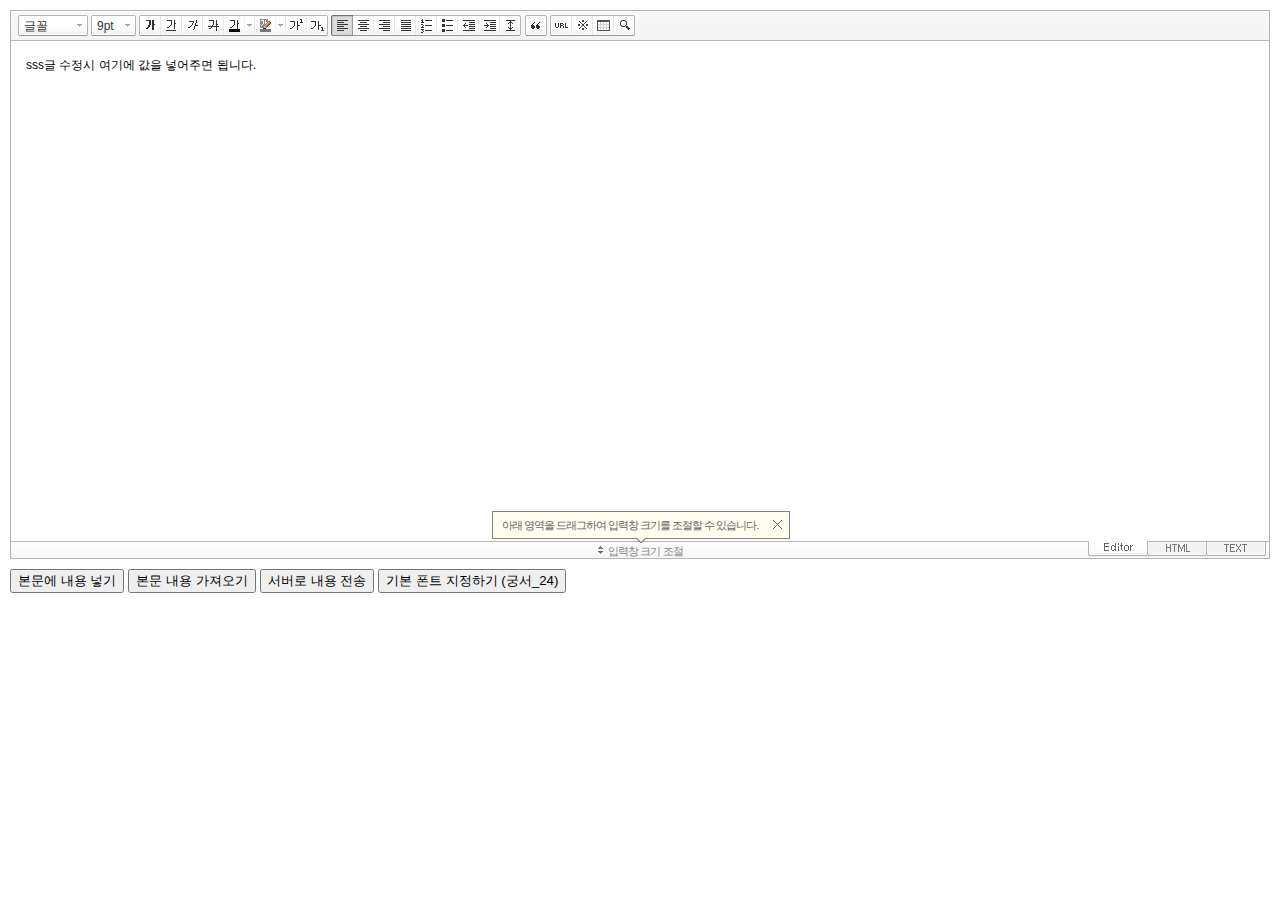
==== Server/editor/index.html @ a9f82050 "add smarteditor" ====
﻿<!DOCTYPE HTML PUBLIC "-//W3C//DTD HTML 4.01 Transitional//EN" "http://www.w3.org/TR/html4/loose.dtd">
<html lang="ko">
<head>
<meta http-equiv="Content-Type" content="text/html; charset=utf-8">
<meta http-equiv="Content-Script-Type" content="text/javascript">
<meta http-equiv="Content-Style-Type" content="text/css">
<title>네이버 :: Smart Editor 2 &#8482;</title>
<link href="css/ko_KR/smart_editor2.css" rel="stylesheet" type="text/css">
<style type="text/css">
	body { margin: 10px; }
</style>
<script type="text/javascript" src="./js/lib/jindo2.all.js" charset="utf-8"></script>
<script type="text/javascript" src="./js/lib/jindo_component.js" charset="utf-8"></script>
<script type="text/javascript" src="./js/service/SE2M_Configuration.js" charset="utf-8"></script>	<!-- 설정 파일 -->
<script type="text/javascript" src="./js/service/SE2BasicCreator.js" charset="utf-8"></script>
<script type="text/javascript" src="./js/smarteditor2.js" charset="utf-8"></script>

</head>
<body>

<!-- SE2 Markup Start -->	
<div id="smart_editor2">
	<div id="smart_editor2_content"><a href="#se2_iframe" class="blind">글쓰기영역으로 바로가기</a>
		<div class="se2_tool" id="se2_tool">
			
			<div class="se2_text_tool husky_seditor_text_tool">
			<ul class="se2_font_type">
				<li class="husky_seditor_ui_fontName"><button type="button" class="se2_font_family" title="글꼴"><span class="husky_se2m_current_fontName">글꼴</span></button>
					<!-- 글꼴 레이어 -->
					<div class="se2_layer husky_se_fontName_layer">
						<div class="se2_in_layer">
							<ul class="se2_l_font_fam">
							<li style="display:none"><button type="button"><span>@DisplayName@<span>(</span><em style="font-family:FontFamily;">@SampleText@</em><span>)</span></span></button></li>
							<li class="se2_division husky_seditor_font_separator"></li>
							<li><button type="button"><span>나눔고딕<span>(</span><em style="font-family:'나눔고딕',NanumGothic;">가나다라</em><span>)</span></span></button></li>
							<li><button type="button"><span>나눔명조<span>(</span><em style="font-family:'나눔명조',NanumMyeongjo;">가나다라</em><span>)</span></span></button></li>
							<li><button type="button"><span>나눔고딕코딩<span>(</span><em style="font-family:'나눔고딕코딩',NanumGothicCoding;">가나다라</em><span>)</span></span></button></li>
							<li><button type="button"><span>나눔바른고딕<span>(</span><em style="font-family:'나눔바른고딕',NanumBarunGothic,NanumBarunGothicOTF;">가나다라</em><span>)</span></span></button></li>
							<li><button type="button"><span>나눔바른펜<span>(</span><em style="font-family:'나눔바른펜',NanumBarunpen;">가나다라</em><span>)</span></span></button></li>
							</ul>
						</div>
					</div>
					<!-- //글꼴 레이어 -->
				</li>

				<li class="husky_seditor_ui_fontSize"><button type="button" class="se2_font_size" title="글자크기"><span class="husky_se2m_current_fontSize">크기</span></button>
					<!-- 폰트 사이즈 레이어 -->
					<div class="se2_layer husky_se_fontSize_layer">
						<div class="se2_in_layer">
							<ul class="se2_l_font_size">
							<li><button type="button"><span style="margin-top:4px; margin-bottom:3px; margin-left:5px; font-size:7pt;">가나다라마바사<span style=" font-size:7pt;">(7pt)</span></span></button></li>
							<li><button type="button"><span style="margin-bottom:2px; font-size:8pt;">가나다라마바사<span style="font-size:8pt;">(8pt)</span></span></button></li>
							<li><button type="button"><span style="margin-bottom:1px; font-size:9pt;">가나다라마바사<span style="font-size:9pt;">(9pt)</span></span></button></li>
							<li><button type="button"><span style="margin-bottom:1px; font-size:10pt;">가나다라마바사<span style="font-size:10pt;">(10pt)</span></span></button></li>
							<li><button type="button"><span style="margin-bottom:2px; font-size:11pt;">가나다라마바사<span style="font-size:11pt;">(11pt)</span></span></button></li>
							<li><button type="button"><span style="margin-bottom:1px; font-size:12pt;">가나다라마바사<span style="font-size:12pt;">(12pt)</span></span></button></li>
							<li><button type="button"><span style="margin-bottom:2px; font-size:14pt;">가나다라마바사<span style="margin-left:6px;font-size:14pt;">(14pt)</span></span></button></li>
							<li><button type="button"><span style="margin-bottom:1px; font-size:18pt;">가나다라마바사<span style="margin-left:8px;font-size:18pt;">(18pt)</span></span></button></li>
							<li><button type="button"><span style="margin-left:3px; font-size:24pt;">가나다라마<span style="margin-left:11px;font-size:24pt;">(24pt)</span></span></button></li>
							<li><button type="button"><span style="margin-top:-1px; margin-left:3px; font-size:36pt;">가나다<span style="font-size:36pt;">(36pt)</span></span></button></li>
							</ul>
						</div>
					</div>
					<!-- //폰트 사이즈 레이어 -->
				</li>
</ul><ul>
				<li class="husky_seditor_ui_bold first_child"><button type="button" title="굵게[Ctrl+B]" class="se2_bold"><span class="_buttonRound tool_bg">굵게[Ctrl+B]</span></button></li>

				<li class="husky_seditor_ui_underline"><button type="button" title="밑줄[Ctrl+U]" class="se2_underline"><span class="_buttonRound">밑줄[Ctrl+U]</span></button></li>

				<li class="husky_seditor_ui_italic"><button type="button" title="기울임꼴[Ctrl+I]" class="se2_italic"><span class="_buttonRound">기울임꼴[Ctrl+I]</span></button></li>

				<li class="husky_seditor_ui_lineThrough"><button type="button" title="취소선[Ctrl+D]" class="se2_tdel"><span class="_buttonRound">취소선[Ctrl+D]</span></button></li>

				<li class="se2_pair husky_seditor_ui_fontColor"><span class="selected_color husky_se2m_fontColor_lastUsed" style="background-color:#4477f9"></span><span class="husky_seditor_ui_fontColorA"><button type="button" title="글자색" class="se2_fcolor"><span>글자색</span></button></span><span class="husky_seditor_ui_fontColorB"><button type="button" title="더보기" class="se2_fcolor_more"><span class="_buttonRound">더보기</span></button></span>				
					<!-- 글자색 -->
					<div class="se2_layer husky_se2m_fontcolor_layer" style="display:none">
						<div class="se2_in_layer husky_se2m_fontcolor_paletteHolder">
							<div class="se2_palette husky_se2m_color_palette">
								<ul class="se2_pick_color">
								<li><button type="button" title="#ff0000" style="background:#ff0000"><span><span>#ff0000</span></span></button></li>
								<li><button type="button" title="#ff6c00" style="background:#ff6c00"><span><span>#ff6c00</span></span></button></li>
								<li><button type="button" title="#ffaa00" style="background:#ffaa00"><span><span>#ffaa00</span></span></button></li>
								<li><button type="button" title="#ffef00" style="background:#ffef00"><span><span>#ffef00</span></span></button></li>
								<li><button type="button" title="#a6cf00" style="background:#a6cf00"><span><span>#a6cf00</span></span></button></li>
								<li><button type="button" title="#009e25" style="background:#009e25"><span><span>#009e25</span></span></button></li>
								<li><button type="button" title="#00b0a2" style="background:#00b0a2"><span><span>#00b0a2</span></span></button></li>
								<li><button type="button" title="#0075c8" style="background:#0075c8"><span><span>#0075c8</span></span></button></li>
								<li><button type="button" title="#3a32c3" style="background:#3a32c3"><span><span>#3a32c3</span></span></button></li>
								<li><button type="button" title="#7820b9" style="background:#7820b9"><span><span>#7820b9</span></span></button></li>
								<li><button type="button" title="#ef007c" style="background:#ef007c"><span><span>#ef007c</span></span></button></li>
								<li><button type="button" title="#000000" style="background:#000000"><span><span>#000000</span></span></button></li>
								<li><button type="button" title="#252525" style="background:#252525"><span><span>#252525</span></span></button></li>
								<li><button type="button" title="#464646" style="background:#464646"><span><span>#464646</span></span></button></li>
								<li><button type="button" title="#636363" style="background:#636363"><span><span>#636363</span></span></button></li>
								<li><button type="button" title="#7d7d7d" style="background:#7d7d7d"><span><span>#7d7d7d</span></span></button></li>
								<li><button type="button" title="#9a9a9a" style="background:#9a9a9a"><span><span>#9a9a9a</span></span></button></li>
								<li><button type="button" title="#ffe8e8" style="background:#ffe8e8"><span><span>#9a9a9a</span></span></button></li>
								<li><button type="button" title="#f7e2d2" style="background:#f7e2d2"><span><span>#f7e2d2</span></span></button></li>
								<li><button type="button" title="#f5eddc" style="background:#f5eddc"><span><span>#f5eddc</span></span></button></li>
								<li><button type="button" title="#f5f4e0" style="background:#f5f4e0"><span><span>#f5f4e0</span></span></button></li>
								<li><button type="button" title="#edf2c2" style="background:#edf2c2"><span><span>#edf2c2</span></span></button></li>
								<li><button type="button" title="#def7e5" style="background:#def7e5"><span><span>#def7e5</span></span></button></li>
								<li><button type="button" title="#d9eeec" style="background:#d9eeec"><span><span>#d9eeec</span></span></button></li>
								<li><button type="button" title="#c9e0f0" style="background:#c9e0f0"><span><span>#c9e0f0</span></span></button></li>
								<li><button type="button" title="#d6d4eb" style="background:#d6d4eb"><span><span>#d6d4eb</span></span></button></li>
								<li><button type="button" title="#e7dbed" style="background:#e7dbed"><span><span>#e7dbed</span></span></button></li>
								<li><button type="button" title="#f1e2ea" style="background:#f1e2ea"><span><span>#f1e2ea</span></span></button></li>
								<li><button type="button" title="#acacac" style="background:#acacac"><span><span>#acacac</span></span></button></li>
								<li><button type="button" title="#c2c2c2" style="background:#c2c2c2"><span><span>#c2c2c2</span></span></button></li>
								<li><button type="button" title="#cccccc" style="background:#cccccc"><span><span>#cccccc</span></span></button></li>
								<li><button type="button" title="#e1e1e1" style="background:#e1e1e1"><span><span>#e1e1e1</span></span></button></li>
								<li><button type="button" title="#ebebeb" style="background:#ebebeb"><span><span>#ebebeb</span></span></button></li>
								<li><button type="button" title="#ffffff" style="background:#ffffff"><span><span>#ffffff</span></span></button></li>
								</ul>
								<ul class="se2_pick_color" style="width:156px;">
								<li><button type="button" title="#e97d81" style="background:#e97d81"><span><span>#e97d81</span></span></button></li>
								<li><button type="button" title="#e19b73" style="background:#e19b73"><span><span>#e19b73</span></span></button></li>
								<li><button type="button" title="#d1b274" style="background:#d1b274"><span><span>#d1b274</span></span></button></li>
								<li><button type="button" title="#cfcca2" style="background:#cfcca2"><span><span>#cfcca2</span></span></button></li>
								<li><button type="button" title="#cfcca2" style="background:#cfcca2"><span><span>#cfcca2</span></span></button></li>
								<li><button type="button" title="#61b977" style="background:#61b977"><span><span>#61b977</span></span></button></li>
								<li><button type="button" title="#53aea8" style="background:#53aea8"><span><span>#53aea8</span></span></button></li>
								<li><button type="button" title="#518fbb" style="background:#518fbb"><span><span>#518fbb</span></span></button></li>
								<li><button type="button" title="#6a65bb" style="background:#6a65bb"><span><span>#6a65bb</span></span></button></li>
								<li><button type="button" title="#9a54ce" style="background:#9a54ce"><span><span>#9a54ce</span></span></button></li>
								<li><button type="button" title="#e573ae" style="background:#e573ae"><span><span>#e573ae</span></span></button></li>
								<li><button type="button" title="#5a504b" style="background:#5a504b"><span><span>#5a504b</span></span></button></li>
								<li><button type="button" title="#767b86" style="background:#767b86"><span><span>#767b86</span></span></button></li>
								<li><button type="button" title="#951015" style="background:#951015"><span><span>#951015</span></span></button></li>
								<li><button type="button" title="#6e391a" style="background:#6e391a"><span><span>#6e391a</span></span></button></li>
								<li><button type="button" title="#785c25" style="background:#785c25"><span><span>#785c25</span></span></button></li>
								<li><button type="button" title="#5f5b25" style="background:#5f5b25"><span><span>#5f5b25</span></span></button></li>
								<li><button type="button" title="#4c511f" style="background:#4c511f"><span><span>#4c511f</span></span></button></li>
								<li><button type="button" title="#1c4827" style="background:#1c4827"><span><span>#1c4827</span></span></button></li>
								<li><button type="button" title="#0d514c" style="background:#0d514c"><span><span>#0d514c</span></span></button></li>
								<li><button type="button" title="#1b496a" style="background:#1b496a"><span><span>#1b496a</span></span></button></li>
								<li><button type="button" title="#2b285f" style="background:#2b285f"><span><span>#2b285f</span></span></button></li>
								<li><button type="button" title="#45245b" style="background:#45245b"><span><span>#45245b</span></span></button></li>
								<li><button type="button" title="#721947" style="background:#721947"><span><span>#721947</span></span></button></li>
								<li><button type="button" title="#352e2c" style="background:#352e2c"><span><span>#352e2c</span></span></button></li>
								<li><button type="button" title="#3c3f45" style="background:#3c3f45"><span><span>#3c3f45</span></span></button></li>
								</ul>
								<button type="button" title="더보기" class="se2_view_more husky_se2m_color_palette_more_btn"><span>더보기</span></button>
								<div class="husky_se2m_color_palette_recent" style="display:none">
									<h4>최근 사용한 색</h4>
									<ul class="se2_pick_color">
									<li></li>
									<!-- 최근 사용한 색 템플릿 -->
									<!-- <li><button type="button" title="#e97d81" style="background:#e97d81"><span><span>#e97d81</span></span></button></li> -->
									<!-- //최근 사용한 색 템플릿 -->
									</ul>
								</div>								
								<div class="se2_palette2 husky_se2m_color_palette_colorpicker">
									<!--form action="http://test.emoticon.naver.com/colortable/TextAdd.nhn" method="post"-->
										<div class="se2_color_set">
											<span class="se2_selected_color"><span class="husky_se2m_cp_preview" style="background:#e97d81"></span></span><input type="text" name="" class="input_ty1 husky_se2m_cp_colorcode" value="#e97d81"><button type="button" class="se2_btn_insert husky_se2m_color_palette_ok_btn" title="입력"><span>입력</span></button></div>
										<!--input type="hidden" name="callback" value="http://test.emoticon.naver.com/colortable/result.jsp" />
										<input type="hidden" name="callback_func" value="1" />
										<input type="hidden" name="text_key" value="" />
										<input type="hidden" name="text_data" value="" />
									</form-->
									<div class="se2_gradation1 husky_se2m_cp_colpanel"></div>
									<div class="se2_gradation2 husky_se2m_cp_huepanel"></div>
								</div>
							</div>
                        </div>
					</div>
                    <!-- //글자색 -->
				</li>

				<li class="se2_pair husky_seditor_ui_BGColor"><span class="selected_color husky_se2m_BGColor_lastUsed" style="background-color:#4477f9"></span><span class="husky_seditor_ui_BGColorA"><button type="button" title="배경색" class="se2_bgcolor"><span>배경색</span></button></span><span class="husky_seditor_ui_BGColorB"><button type="button" title="더보기" class="se2_bgcolor_more"><span class="_buttonRound">더보기</span></button></span>
					<!-- 배경색 -->
					<div class="se2_layer se2_layer husky_se2m_BGColor_layer" style="display:none">
						<div class="se2_in_layer">
							<div class="se2_palette_bgcolor">
								<ul class="se2_background husky_se2m_bgcolor_list">
								<li><button type="button" title="배경색#ff0000 글자색#ffffff" style="background:#ff0000; color:#ffffff"><span><span>가나다</span></span></button></li>								
								<li><button type="button" title="배경색#6d30cf 글자색#ffffff" style="background:#6d30cf; color:#ffffff"><span><span>가나다</span></span></button></li>
								<li><button type="button" title="배경색#000000 글자색#ffffff" style="background:#000000; color:#ffffff"><span><span>가나다</span></span></button></li>
								<li><button type="button" title="배경색#ff6600 글자색#ffffff" style="background:#ff6600; color:#ffffff"><span><span>가나다</span></span></button></li>
								<li><button type="button" title="배경색#3333cc 글자색#ffffff" style="background:#3333cc; color:#ffffff"><span><span>가나다</span></span></button></li>
								<li><button type="button" title="배경색#333333 글자색#ffff00" style="background:#333333; color:#ffff00"><span><span>가나다</span></span></button></li>
								<li><button type="button" title="배경색#ffa700 글자색#ffffff" style="background:#ffa700; color:#ffffff"><span><span>가나다</span></span></button></li>
								<li><button type="button" title="배경색#009999 글자색#ffffff" style="background:#009999; color:#ffffff"><span><span>가나다</span></span></button></li>
								<li><button type="button" title="배경색#8e8e8e 글자색#ffffff" style="background:#8e8e8e; color:#ffffff"><span><span>가나다</span></span></button></li>								
								<li><button type="button" title="배경색#cc9900 글자색#ffffff" style="background:#cc9900; color:#ffffff"><span><span>가나다</span></span></button></li>
								<li><button type="button" title="배경색#77b02b 글자색#ffffff" style="background:#77b02b; color:#ffffff"><span><span>가나다</span></span></button></li>
								<li><button type="button" title="배경색#ffffff 글자색#000000" style="background:#ffffff; color:#000000"><span><span>가나다</span></span></button></li>
								</ul>
							</div>
							<div class="husky_se2m_BGColor_paletteHolder"></div>
                        </div>
					</div>
                    <!-- //배경색 -->
				</li>

				<li class="husky_seditor_ui_superscript"><button type="button" title="윗첨자" class="se2_sup"><span class="_buttonRound">윗첨자</span></button></li>

				<li class="husky_seditor_ui_subscript last_child"><button type="button" title="아래첨자" class="se2_sub"><span class="_buttonRound tool_bg">아래첨자</span></button></li>
</ul><ul>
				<li class="husky_seditor_ui_justifyleft first_child"><button type="button" title="왼쪽정렬" class="se2_left"><span class="_buttonRound tool_bg">왼쪽정렬</span></button></li>

				<li class="husky_seditor_ui_justifycenter"><button type="button" title="가운데정렬" class="se2_center"><span class="_buttonRound">가운데정렬</span></button></li>

				<li class="husky_seditor_ui_justifyright"><button type="button" title="오른쪽정렬" class="se2_right"><span class="_buttonRound">오른쪽정렬</span></button></li>

				<li class="husky_seditor_ui_justifyfull"><button type="button" title="양쪽정렬" class="se2_justify"><span class="_buttonRound">양쪽정렬</span></button></li>

				<li class="husky_seditor_ui_orderedlist"><button type="button" title="번호매기기" class="se2_ol"><span class="_buttonRound">번호매기기</span></button></li>

				<li class="husky_seditor_ui_unorderedlist"><button type="button" title="글머리기호" class="se2_ul"><span class="_buttonRound">글머리기호</span></button></li>

				<li class="husky_seditor_ui_outdent"><button type="button" title="내어쓰기[Shift+Tab]" class="se2_outdent"><span class="_buttonRound">내어쓰기[Shift+Tab]</span></button></li>

				<li class="husky_seditor_ui_indent"><button type="button" title="들여쓰기[Tab]" class="se2_indent"><span class="_buttonRound">들여쓰기[Tab]</span></button></li>			

				<li class="husky_seditor_ui_lineHeight last_child"><button type="button" title="줄간격" class="se2_lineheight" ><span class="_buttonRound tool_bg">줄간격</span></button>
					<!-- 줄간격 레이어 -->
					<div class="se2_layer husky_se2m_lineHeight_layer">
						<div class="se2_in_layer">
							<ul class="se2_l_line_height">
							<li><button type="button"><span>50%</span></button></li>
							<li><button type="button"><span>80%</span></button></li>
							<li><button type="button"><span>100%</span></button></li>
							<li><button type="button"><span>120%</span></button></li>
							<li><button type="button"><span>150%</span></button></li>
							<li><button type="button"><span>180%</span></button></li>
							<li><button type="button"><span>200%</span></button></li>
							</ul>
							<div class="se2_l_line_height_user husky_se2m_lineHeight_direct_input">
								<h3>직접 입력</h3>
								<span class="bx_input">
								<input type="text" class="input_ty1" maxlength="3" style="width:75px">
								<button type="button" title="1% 더하기" class="btn_up"><span>1% 더하기</span></button>
								<button type="button" title="1% 빼기" class="btn_down"><span>1% 빼기</span></button>
								</span>		
								<div class="btn_area">
									<button type="button" class="se2_btn_apply3"><span>적용</span></button><button type="button" class="se2_btn_cancel3"><span>취소</span></button>
								</div>
							</div>
						</div>
					</div>
					<!-- //줄간격 레이어 -->
				</li>
</ul><ul>
				<li class="husky_seditor_ui_quote single_child"><button type="button" title="인용구" class="se2_blockquote"><span class="_buttonRound tool_bg">인용구</span></button>
					<!-- 인용구 -->
					<div class="se2_layer husky_seditor_blockquote_layer" style="margin-left:-407px; display:none;">
						<div class="se2_in_layer">
							<div class="se2_quote">
								<ul>
								<li class="q1"><button type="button" class="se2_quote1"><span><span>인용구 스타일1</span></span></button></li>
								<li class="q2"><button type="button" class="se2_quote2"><span><span>인용구 스타일2</span></span></button></li>
								<li class="q3"><button type="button" class="se2_quote3"><span><span>인용구 스타일3</span></span></button></li>
								<li class="q4"><button type="button" class="se2_quote4"><span><span>인용구 스타일4</span></span></button></li>
								<li class="q5"><button type="button" class="se2_quote5"><span><span>인용구 스타일5</span></span></button></li>
								<li class="q6"><button type="button" class="se2_quote6"><span><span>인용구 스타일6</span></span></button></li>
								<li class="q7"><button type="button" class="se2_quote7"><span><span>인용구 스타일7</span></span></button></li>
								<li class="q8"><button type="button" class="se2_quote8"><span><span>인용구 스타일8</span></span></button></li>
								<li class="q9"><button type="button" class="se2_quote9"><span><span>인용구 스타일9</span></span></button></li>
								<li class="q10"><button type="button" class="se2_quote10"><span><span>인용구 스타일10</span></span></button></li>
								</ul>
								<button type="button" class="se2_cancel2"><span>적용취소</span></button>
							</div>
						</div>
					</div>
					<!-- //인용구 -->
				</li>
</ul><ul>
				<li class="husky_seditor_ui_hyperlink first_child"><button type="button" title="링크" class="se2_url"><span class="_buttonRound tool_bg">링크</span></button>
					<!-- 링크 -->
					<div class="se2_layer" style="margin-left:-285px">
						<div class="se2_in_layer">
							<div class="se2_url2">
								<input type="text" class="input_ty1" value="http://">
								<button type="button" class="se2_apply"><span>적용</span></button><button type="button" class="se2_cancel"><span>취소</span></button>
							</div>
						</div>
					</div>
					<!-- //링크 -->
				</li>

				<li class="husky_seditor_ui_sCharacter"><button type="button" title="특수기호" class="se2_character"><span class="_buttonRound">특수기호</span></button>
					<!-- 특수기호 -->
					<div class="se2_layer husky_seditor_sCharacter_layer" style="margin-left:-448px;">
						<div class="se2_in_layer">
							<div class="se2_bx_character">
								<ul class="se2_char_tab">
								<li class="active"><button type="button" title="일반기호" class="se2_char1"><span>일반기호</span></button>
									<div class="se2_s_character">
										<ul class="husky_se2m_sCharacter_list">
											<li></li>
											<!-- 일반기호 목록 -->
											<!-- <li class="hover"><button type="button"><span>｛</span></button></li><li class="active"><button type="button"><span>｝</span></button></li><li><button type="button"><span>〔</span></button></li><li><button type="button"><span>〕</span></button></li><li><button type="button"><span>〈</span></button></li><li><button type="button"><span>〉</span></button></li><li><button type="button"><span>《</span></button></li><li><button type="button"><span>》</span></button></li><li><button type="button"><span>「</span></button></li><li><button type="button"><span>」</span></button></li><li><button type="button"><span>『</span></button></li><li><button type="button"><span>』</span></button></li><li><button type="button"><span>【</span></button></li><li><button type="button"><span>】</span></button></li><li><button type="button"><span>‘</span></button></li><li><button type="button"><span>’</span></button></li><li><button type="button"><span>“</span></button></li><li><button type="button"><span>”</span></button></li><li><button type="button"><span>、</span></button></li><li><button type="button"><span>。</span></button></li><li><button type="button"><span>·</span></button></li><li><button type="button"><span>‥</span></button></li><li><button type="button"><span>…</span></button></li><li><button type="button"><span>§</span></button></li><li><button type="button"><span>※</span></button></li><li><button type="button"><span>☆</span></button></li><li><button type="button"><span>★</span></button></li><li><button type="button"><span>○</span></button></li><li><button type="button"><span>●</span></button></li><li><button type="button"><span>◎</span></button></li><li><button type="button"><span>◇</span></button></li><li><button type="button"><span>◆</span></button></li><li><button type="button"><span>□</span></button></li><li><button type="button"><span>■</span></button></li><li><button type="button"><span>△</span></button></li><li><button type="button"><span>▲</span></button></li><li><button type="button"><span>▽</span></button></li><li><button type="button"><span>▼</span></button></li><li><button type="button"><span>◁</span></button></li><li><button type="button"><span>◀</span></button></li><li><button type="button"><span>▷</span></button></li><li><button type="button"><span>▶</span></button></li><li><button type="button"><span>♤</span></button></li><li><button type="button"><span>♠</span></button></li><li><button type="button"><span>♡</span></button></li><li><button type="button"><span>♥</span></button></li><li><button type="button"><span>♧</span></button></li><li><button type="button"><span>♣</span></button></li><li><button type="button"><span>⊙</span></button></li><li><button type="button"><span>◈</span></button></li><li><button type="button"><span>▣</span></button></li><li><button type="button"><span>◐</span></button></li><li><button type="button"><span>◑</span></button></li><li><button type="button"><span>▒</span></button></li><li><button type="button"><span>▤</span></button></li><li><button type="button"><span>▥</span></button></li><li><button type="button"><span>▨</span></button></li><li><button type="button"><span>▧</span></button></li><li><button type="button"><span>▦</span></button></li><li><button type="button"><span>▩</span></button></li><li><button type="button"><span>±</span></button></li><li><button type="button"><span>×</span></button></li><li><button type="button"><span>÷</span></button></li><li><button type="button"><span>≠</span></button></li><li><button type="button"><span>≤</span></button></li><li><button type="button"><span>≥</span></button></li><li><button type="button"><span>∞</span></button></li><li><button type="button"><span>∴</span></button></li><li><button type="button"><span>°</span></button></li><li><button type="button"><span>′</span></button></li><li><button type="button"><span>″</span></button></li><li><button type="button"><span>∠</span></button></li><li><button type="button"><span>⊥</span></button></li><li><button type="button"><span>⌒</span></button></li><li><button type="button"><span>∂</span></button></li><li><button type="button"><span>≡</span></button></li><li><button type="button"><span>≒</span></button></li><li><button type="button"><span>≪</span></button></li><li><button type="button"><span>≫</span></button></li><li><button type="button"><span>√</span></button></li><li><button type="button"><span>∽</span></button></li><li><button type="button"><span>∝</span></button></li><li><button type="button"><span>∵</span></button></li><li><button type="button"><span>∫</span></button></li><li><button type="button"><span>∬</span></button></li><li><button type="button"><span>∈</span></button></li><li><button type="button"><span>∋</span></button></li><li><button type="button"><span>⊆</span></button></li><li><button type="button"><span>⊇</span></button></li><li><button type="button"><span>⊂</span></button></li><li><button type="button"><span>⊃</span></button></li><li><button type="button"><span>∪</span></button></li><li><button type="button"><span>∩</span></button></li><li><button type="button"><span>∧</span></button></li><li><button type="button"><span>∨</span></button></li><li><button type="button"><span>￢</span></button></li><li><button type="button"><span>⇒</span></button></li><li><button type="button"><span>⇔</span></button></li><li><button type="button"><span>∀</span></button></li><li><button type="button"><span>∃</span></button></li><li><button type="button"><span>´</span></button></li><li><button type="button"><span>～</span></button></li><li><button type="button"><span>ˇ</span></button></li><li><button type="button"><span>˘</span></button></li><li><button type="button"><span>˝</span></button></li><li><button type="button"><span>˚</span></button></li><li><button type="button"><span>˙</span></button></li><li><button type="button"><span>¸</span></button></li><li><button type="button"><span>˛</span></button></li><li><button type="button"><span>¡</span></button></li><li><button type="button"><span>¿</span></button></li><li><button type="button"><span>ː</span></button></li><li><button type="button"><span>∮</span></button></li><li><button type="button"><span>∑</span></button></li><li><button type="button"><span>∏</span></button></li><li><button type="button"><span>♭</span></button></li><li><button type="button"><span>♩</span></button></li><li><button type="button"><span>♪</span></button></li><li><button type="button"><span>♬</span></button></li><li><button type="button"><span>㉿</span></button></li><li><button type="button"><span>→</span></button></li><li><button type="button"><span>←</span></button></li><li><button type="button"><span>↑</span></button></li><li><button type="button"><span>↓</span></button></li><li><button type="button"><span>↔</span></button></li><li><button type="button"><span>↕</span></button></li><li><button type="button"><span>↗</span></button></li><li><button type="button"><span>↙</span></button></li><li><button type="button"><span>↖</span></button></li><li><button type="button"><span>↘</span></button></li><li><button type="button"><span>㈜</span></button></li><li><button type="button"><span>№</span></button></li><li><button type="button"><span>㏇</span></button></li><li><button type="button"><span>™</span></button></li><li><button type="button"><span>㏂</span></button></li><li><button type="button"><span>㏘</span></button></li><li><button type="button"><span>℡</span></button></li><li><button type="button"><span>♨</span></button></li><li><button type="button"><span>☏</span></button></li><li><button type="button"><span>☎</span></button></li><li><button type="button"><span>☜</span></button></li><li><button type="button"><span>☞</span></button></li><li><button type="button"><span>¶</span></button></li><li><button type="button"><span>†</span></button></li><li><button type="button"><span>‡</span></button></li><li><button type="button"><span>®</span></button></li><li><button type="button"><span>ª</span></button></li><li><button type="button"><span>º</span></button></li><li><button type="button"><span>♂</span></button></li><li><button type="button"><span>♀</span></button></li> -->
										</ul>
									</div>
								</li>
								<li><button type="button" title="숫자와 단위" class="se2_char2"><span>숫자와 단위</span></button>
									<div class="se2_s_character">
										<ul class="husky_se2m_sCharacter_list">
											<li></li>
											<!-- 숫자와 단위 목록 -->
											<!-- <li class="hover"><button type="button"><span>½</span></button></li><li><button type="button"><span>⅓</span></button></li><li><button type="button"><span>⅔</span></button></li><li><button type="button"><span>¼</span></button></li><li><button type="button"><span>¾</span></button></li><li><button type="button"><span>⅛</span></button></li><li><button type="button"><span>⅜</span></button></li><li><button type="button"><span>⅝</span></button></li><li><button type="button"><span>⅞</span></button></li><li><button type="button"><span>¹</span></button></li><li><button type="button"><span>²</span></button></li><li><button type="button"><span>³</span></button></li><li><button type="button"><span>⁴</span></button></li><li><button type="button"><span>ⁿ</span></button></li><li><button type="button"><span>₁</span></button></li><li><button type="button"><span>₂</span></button></li><li><button type="button"><span>₃</span></button></li><li><button type="button"><span>₄</span></button></li><li><button type="button"><span>Ⅰ</span></button></li><li><button type="button"><span>Ⅱ</span></button></li><li><button type="button"><span>Ⅲ</span></button></li><li><button type="button"><span>Ⅳ</span></button></li><li><button type="button"><span>Ⅴ</span></button></li><li><button type="button"><span>Ⅵ</span></button></li><li><button type="button"><span>Ⅶ</span></button></li><li><button type="button"><span>Ⅷ</span></button></li><li><button type="button"><span>Ⅸ</span></button></li><li><button type="button"><span>Ⅹ</span></button></li><li><button type="button"><span>ⅰ</span></button></li><li><button type="button"><span>ⅱ</span></button></li><li><button type="button"><span>ⅲ</span></button></li><li><button type="button"><span>ⅳ</span></button></li><li><button type="button"><span>ⅴ</span></button></li><li><button type="button"><span>ⅵ</span></button></li><li><button type="button"><span>ⅶ</span></button></li><li><button type="button"><span>ⅷ</span></button></li><li><button type="button"><span>ⅸ</span></button></li><li><button type="button"><span>ⅹ</span></button></li><li><button type="button"><span>￦</span></button></li><li><button type="button"><span>$</span></button></li><li><button type="button"><span>￥</span></button></li><li><button type="button"><span>￡</span></button></li><li><button type="button"><span>€</span></button></li><li><button type="button"><span>℃</span></button></li><li><button type="button"><span>A</span></button></li><li><button type="button"><span>℉</span></button></li><li><button type="button"><span>￠</span></button></li><li><button type="button"><span>¤</span></button></li><li><button type="button"><span>‰</span></button></li><li><button type="button"><span>㎕</span></button></li><li><button type="button"><span>㎖</span></button></li><li><button type="button"><span>㎗</span></button></li><li><button type="button"><span>ℓ</span></button></li><li><button type="button"><span>㎘</span></button></li><li><button type="button"><span>㏄</span></button></li><li><button type="button"><span>㎣</span></button></li><li><button type="button"><span>㎤</span></button></li><li><button type="button"><span>㎥</span></button></li><li><button type="button"><span>㎦</span></button></li><li><button type="button"><span>㎙</span></button></li><li><button type="button"><span>㎚</span></button></li><li><button type="button"><span>㎛</span></button></li><li><button type="button"><span>㎜</span></button></li><li><button type="button"><span>㎝</span></button></li><li><button type="button"><span>㎞</span></button></li><li><button type="button"><span>㎟</span></button></li><li><button type="button"><span>㎠</span></button></li><li><button type="button"><span>㎡</span></button></li><li><button type="button"><span>㎢</span></button></li><li><button type="button"><span>㏊</span></button></li><li><button type="button"><span>㎍</span></button></li><li><button type="button"><span>㎎</span></button></li><li><button type="button"><span>㎏</span></button></li><li><button type="button"><span>㏏</span></button></li><li><button type="button"><span>㎈</span></button></li><li><button type="button"><span>㎉</span></button></li><li><button type="button"><span>㏈</span></button></li><li><button type="button"><span>㎧</span></button></li><li><button type="button"><span>㎨</span></button></li><li><button type="button"><span>㎰</span></button></li><li><button type="button"><span>㎱</span></button></li><li><button type="button"><span>㎲</span></button></li><li><button type="button"><span>㎳</span></button></li><li><button type="button"><span>㎴</span></button></li><li><button type="button"><span>㎵</span></button></li><li><button type="button"><span>㎶</span></button></li><li><button type="button"><span>㎷</span></button></li><li><button type="button"><span>㎸</span></button></li><li><button type="button"><span>㎹</span></button></li><li><button type="button"><span>㎀</span></button></li><li><button type="button"><span>㎁</span></button></li><li><button type="button"><span>㎂</span></button></li><li><button type="button"><span>㎃</span></button></li><li><button type="button"><span>㎄</span></button></li><li><button type="button"><span>㎺</span></button></li><li><button type="button"><span>㎻</span></button></li><li><button type="button"><span>㎼</span></button></li><li><button type="button"><span>㎽</span></button></li><li><button type="button"><span>㎾</span></button></li><li><button type="button"><span>㎿</span></button></li><li><button type="button"><span>㎐</span></button></li><li><button type="button"><span>㎑</span></button></li><li><button type="button"><span>㎒</span></button></li><li><button type="button"><span>㎓</span></button></li><li><button type="button"><span>㎔</span></button></li><li><button type="button"><span>Ω</span></button></li><li><button type="button"><span>㏀</span></button></li><li><button type="button"><span>㏁</span></button></li><li><button type="button"><span>㎊</span></button></li><li><button type="button"><span>㎋</span></button></li><li><button type="button"><span>㎌</span></button></li><li><button type="button"><span>㏖</span></button></li><li><button type="button"><span>㏅</span></button></li><li><button type="button"><span>㎭</span></button></li><li><button type="button"><span>㎮</span></button></li><li><button type="button"><span>㎯</span></button></li><li><button type="button"><span>㏛</span></button></li><li><button type="button"><span>㎩</span></button></li><li><button type="button"><span>㎪</span></button></li><li><button type="button"><span>㎫</span></button></li><li><button type="button"><span>㎬</span></button></li><li><button type="button"><span>㏝</span></button></li><li><button type="button"><span>㏐</span></button></li><li><button type="button"><span>㏓</span></button></li><li><button type="button"><span>㏃</span></button></li><li><button type="button"><span>㏉</span></button></li><li><button type="button"><span>㏜</span></button></li><li><button type="button"><span>㏆</span></button></li> -->
										</ul>
									</div>
								</li>
								<li><button type="button" title="원,괄호" class="se2_char3"><span>원,괄호</span></button>
									<div class="se2_s_character">
										<ul class="husky_se2m_sCharacter_list">
											<li></li>
											<!-- 원,괄호 목록 -->
											<!-- <li><button type="button"><span>㉠</span></button></li><li><button type="button"><span>㉡</span></button></li><li><button type="button"><span>㉢</span></button></li><li><button type="button"><span>㉣</span></button></li><li><button type="button"><span>㉤</span></button></li><li><button type="button"><span>㉥</span></button></li><li><button type="button"><span>㉦</span></button></li><li><button type="button"><span>㉧</span></button></li><li><button type="button"><span>㉨</span></button></li><li><button type="button"><span>㉩</span></button></li><li><button type="button"><span>㉪</span></button></li><li><button type="button"><span>㉫</span></button></li><li><button type="button"><span>㉬</span></button></li><li><button type="button"><span>㉭</span></button></li><li><button type="button"><span>㉮</span></button></li><li><button type="button"><span>㉯</span></button></li><li><button type="button"><span>㉰</span></button></li><li><button type="button"><span>㉱</span></button></li><li><button type="button"><span>㉲</span></button></li><li><button type="button"><span>㉳</span></button></li><li><button type="button"><span>㉴</span></button></li><li><button type="button"><span>㉵</span></button></li><li><button type="button"><span>㉶</span></button></li><li><button type="button"><span>㉷</span></button></li><li><button type="button"><span>㉸</span></button></li><li><button type="button"><span>㉹</span></button></li><li><button type="button"><span>㉺</span></button></li><li><button type="button"><span>㉻</span></button></li><li><button type="button"><span>ⓐ</span></button></li><li><button type="button"><span>ⓑ</span></button></li><li><button type="button"><span>ⓒ</span></button></li><li><button type="button"><span>ⓓ</span></button></li><li><button type="button"><span>ⓔ</span></button></li><li><button type="button"><span>ⓕ</span></button></li><li><button type="button"><span>ⓖ</span></button></li><li><button type="button"><span>ⓗ</span></button></li><li><button type="button"><span>ⓘ</span></button></li><li><button type="button"><span>ⓙ</span></button></li><li><button type="button"><span>ⓚ</span></button></li><li><button type="button"><span>ⓛ</span></button></li><li><button type="button"><span>ⓜ</span></button></li><li><button type="button"><span>ⓝ</span></button></li><li><button type="button"><span>ⓞ</span></button></li><li><button type="button"><span>ⓟ</span></button></li><li><button type="button"><span>ⓠ</span></button></li><li><button type="button"><span>ⓡ</span></button></li><li><button type="button"><span>ⓢ</span></button></li><li><button type="button"><span>ⓣ</span></button></li><li><button type="button"><span>ⓤ</span></button></li><li><button type="button"><span>ⓥ</span></button></li><li><button type="button"><span>ⓦ</span></button></li><li><button type="button"><span>ⓧ</span></button></li><li><button type="button"><span>ⓨ</span></button></li><li><button type="button"><span>ⓩ</span></button></li><li><button type="button"><span>①</span></button></li><li><button type="button"><span>②</span></button></li><li><button type="button"><span>③</span></button></li><li><button type="button"><span>④</span></button></li><li><button type="button"><span>⑤</span></button></li><li><button type="button"><span>⑥</span></button></li><li><button type="button"><span>⑦</span></button></li><li><button type="button"><span>⑧</span></button></li><li><button type="button"><span>⑨</span></button></li><li><button type="button"><span>⑩</span></button></li><li><button type="button"><span>⑪</span></button></li><li><button type="button"><span>⑫</span></button></li><li><button type="button"><span>⑬</span></button></li><li><button type="button"><span>⑭</span></button></li><li><button type="button"><span>⑮</span></button></li><li><button type="button"><span>㈀</span></button></li><li><button type="button"><span>㈁</span></button></li><li class="hover"><button type="button"><span>㈂</span></button></li><li><button type="button"><span>㈃</span></button></li><li><button type="button"><span>㈄</span></button></li><li><button type="button"><span>㈅</span></button></li><li><button type="button"><span>㈆</span></button></li><li><button type="button"><span>㈇</span></button></li><li><button type="button"><span>㈈</span></button></li><li><button type="button"><span>㈉</span></button></li><li><button type="button"><span>㈊</span></button></li><li><button type="button"><span>㈋</span></button></li><li><button type="button"><span>㈌</span></button></li><li><button type="button"><span>㈍</span></button></li><li><button type="button"><span>㈎</span></button></li><li><button type="button"><span>㈏</span></button></li><li><button type="button"><span>㈐</span></button></li><li><button type="button"><span>㈑</span></button></li><li><button type="button"><span>㈒</span></button></li><li><button type="button"><span>㈓</span></button></li><li><button type="button"><span>㈔</span></button></li><li><button type="button"><span>㈕</span></button></li><li><button type="button"><span>㈖</span></button></li><li><button type="button"><span>㈗</span></button></li><li><button type="button"><span>㈘</span></button></li><li><button type="button"><span>㈙</span></button></li><li><button type="button"><span>㈚</span></button></li><li><button type="button"><span>㈛</span></button></li><li><button type="button"><span>⒜</span></button></li><li><button type="button"><span>⒝</span></button></li><li><button type="button"><span>⒞</span></button></li><li><button type="button"><span>⒟</span></button></li><li><button type="button"><span>⒠</span></button></li><li><button type="button"><span>⒡</span></button></li><li><button type="button"><span>⒢</span></button></li><li><button type="button"><span>⒣</span></button></li><li><button type="button"><span>⒤</span></button></li><li><button type="button"><span>⒥</span></button></li><li><button type="button"><span>⒦</span></button></li><li><button type="button"><span>⒧</span></button></li><li><button type="button"><span>⒨</span></button></li><li><button type="button"><span>⒩</span></button></li><li><button type="button"><span>⒪</span></button></li><li><button type="button"><span>⒫</span></button></li><li><button type="button"><span>⒬</span></button></li><li><button type="button"><span>⒭</span></button></li><li><button type="button"><span>⒮</span></button></li><li><button type="button"><span>⒯</span></button></li><li><button type="button"><span>⒰</span></button></li><li><button type="button"><span>⒱</span></button></li><li><button type="button"><span>⒲</span></button></li><li><button type="button"><span>⒳</span></button></li><li><button type="button"><span>⒴</span></button></li><li><button type="button"><span>⒵</span></button></li><li><button type="button"><span>⑴</span></button></li><li><button type="button"><span>⑵</span></button></li><li><button type="button"><span>⑶</span></button></li><li><button type="button"><span>⑷</span></button></li><li><button type="button"><span>⑸</span></button></li><li><button type="button"><span>⑹</span></button></li><li><button type="button"><span>⑺</span></button></li><li><button type="button"><span>⑻</span></button></li><li><button type="button"><span>⑼</span></button></li><li><button type="button"><span>⑽</span></button></li><li><button type="button"><span>⑾</span></button></li><li><button type="button"><span>⑿</span></button></li><li><button type="button"><span>⒀</span></button></li><li><button type="button"><span>⒁</span></button></li><li><button type="button"><span>⒂</span></button></li> -->
										</ul>
									</div>
								</li>
								<li><button type="button" title="한글" class="se2_char4"><span>한글</span></button>
									<div class="se2_s_character">
										<ul class="husky_se2m_sCharacter_list">
											<li></li>
											<!-- 한글 목록 -->
											<!-- <li><button type="button"><span>ㄱ</span></button></li><li><button type="button"><span>ㄲ</span></button></li><li><button type="button"><span>ㄳ</span></button></li><li><button type="button"><span>ㄴ</span></button></li><li><button type="button"><span>ㄵ</span></button></li><li><button type="button"><span>ㄶ</span></button></li><li><button type="button"><span>ㄷ</span></button></li><li><button type="button"><span>ㄸ</span></button></li><li><button type="button"><span>ㄹ</span></button></li><li><button type="button"><span>ㄺ</span></button></li><li><button type="button"><span>ㄻ</span></button></li><li><button type="button"><span>ㄼ</span></button></li><li><button type="button"><span>ㄽ</span></button></li><li><button type="button"><span>ㄾ</span></button></li><li><button type="button"><span>ㄿ</span></button></li><li><button type="button"><span>ㅀ</span></button></li><li><button type="button"><span>ㅁ</span></button></li><li><button type="button"><span>ㅂ</span></button></li><li><button type="button"><span>ㅃ</span></button></li><li><button type="button"><span>ㅄ</span></button></li><li><button type="button"><span>ㅅ</span></button></li><li><button type="button"><span>ㅆ</span></button></li><li><button type="button"><span>ㅇ</span></button></li><li><button type="button"><span>ㅈ</span></button></li><li><button type="button"><span>ㅉ</span></button></li><li><button type="button"><span>ㅊ</span></button></li><li><button type="button"><span>ㅋ</span></button></li><li><button type="button"><span>ㅌ</span></button></li><li><button type="button"><span>ㅍ</span></button></li><li><button type="button"><span>ㅎ</span></button></li><li><button type="button"><span>ㅏ</span></button></li><li><button type="button"><span>ㅐ</span></button></li><li><button type="button"><span>ㅑ</span></button></li><li><button type="button"><span>ㅒ</span></button></li><li><button type="button"><span>ㅓ</span></button></li><li><button type="button"><span>ㅔ</span></button></li><li><button type="button"><span>ㅕ</span></button></li><li><button type="button"><span>ㅖ</span></button></li><li><button type="button"><span>ㅗ</span></button></li><li><button type="button"><span>ㅘ</span></button></li><li><button type="button"><span>ㅙ</span></button></li><li><button type="button"><span>ㅚ</span></button></li><li><button type="button"><span>ㅛ</span></button></li><li><button type="button"><span>ㅜ</span></button></li><li><button type="button"><span>ㅝ</span></button></li><li><button type="button"><span>ㅞ</span></button></li><li><button type="button"><span>ㅟ</span></button></li><li><button type="button"><span>ㅠ</span></button></li><li><button type="button"><span>ㅡ</span></button></li><li><button type="button"><span>ㅢ</span></button></li><li><button type="button"><span>ㅣ</span></button></li><li><button type="button"><span>ㅥ</span></button></li><li><button type="button"><span>ㅦ</span></button></li><li><button type="button"><span>ㅧ</span></button></li><li><button type="button"><span>ㅨ</span></button></li><li><button type="button"><span>ㅩ</span></button></li><li><button type="button"><span>ㅪ</span></button></li><li><button type="button"><span>ㅫ</span></button></li><li><button type="button"><span>ㅬ</span></button></li><li><button type="button"><span>ㅭ</span></button></li><li><button type="button"><span>ㅮ</span></button></li><li><button type="button"><span>ㅯ</span></button></li><li><button type="button"><span>ㅰ</span></button></li><li><button type="button"><span>ㅱ</span></button></li><li><button type="button"><span>ㅲ</span></button></li><li><button type="button"><span>ㅳ</span></button></li><li><button type="button"><span>ㅴ</span></button></li><li><button type="button"><span>ㅵ</span></button></li><li><button type="button"><span>ㅶ</span></button></li><li><button type="button"><span>ㅷ</span></button></li><li><button type="button"><span>ㅸ</span></button></li><li><button type="button"><span>ㅹ</span></button></li><li><button type="button"><span>ㅺ</span></button></li><li><button type="button"><span>ㅻ</span></button></li><li><button type="button"><span>ㅼ</span></button></li><li><button type="button"><span>ㅽ</span></button></li><li><button type="button"><span>ㅾ</span></button></li><li><button type="button"><span>ㅿ</span></button></li><li><button type="button"><span>ㆀ</span></button></li><li><button type="button"><span>ㆁ</span></button></li><li><button type="button"><span>ㆂ</span></button></li><li><button type="button"><span>ㆃ</span></button></li><li><button type="button"><span>ㆄ</span></button></li><li><button type="button"><span>ㆅ</span></button></li><li><button type="button"><span>ㆆ</span></button></li><li><button type="button"><span>ㆇ</span></button></li><li><button type="button"><span>ㆈ</span></button></li><li><button type="button"><span>ㆉ</span></button></li><li><button type="button"><span>ㆊ</span></button></li><li><button type="button"><span>ㆋ</span></button></li><li><button type="button"><span>ㆌ</span></button></li><li><button type="button"><span>ㆍ</span></button></li><li><button type="button"><span>ㆎ</span></button></li> -->
										</ul>
									</div>
								</li>
								<li><button type="button" title="그리스,라틴어" class="se2_char5"><span>그리스,라틴어</span></button>
									<div class="se2_s_character">
										<ul class="husky_se2m_sCharacter_list">
											<li></li>
											<!-- 그리스,라틴어 목록 -->
											<!-- <li><button type="button"><span>Α</span></button></li><li><button type="button"><span>Β</span></button></li><li><button type="button"><span>Γ</span></button></li><li><button type="button"><span>Δ</span></button></li><li><button type="button"><span>Ε</span></button></li><li><button type="button"><span>Ζ</span></button></li><li><button type="button"><span>Η</span></button></li><li><button type="button"><span>Θ</span></button></li><li><button type="button"><span>Ι</span></button></li><li><button type="button"><span>Κ</span></button></li><li><button type="button"><span>Λ</span></button></li><li><button type="button"><span>Μ</span></button></li><li><button type="button"><span>Ν</span></button></li><li><button type="button"><span>Ξ</span></button></li><li class="hover"><button type="button"><span>Ο</span></button></li><li><button type="button"><span>Π</span></button></li><li><button type="button"><span>Ρ</span></button></li><li><button type="button"><span>Σ</span></button></li><li><button type="button"><span>Τ</span></button></li><li><button type="button"><span>Υ</span></button></li><li><button type="button"><span>Φ</span></button></li><li><button type="button"><span>Χ</span></button></li><li><button type="button"><span>Ψ</span></button></li><li><button type="button"><span>Ω</span></button></li><li><button type="button"><span>α</span></button></li><li><button type="button"><span>β</span></button></li><li><button type="button"><span>γ</span></button></li><li><button type="button"><span>δ</span></button></li><li><button type="button"><span>ε</span></button></li><li><button type="button"><span>ζ</span></button></li><li><button type="button"><span>η</span></button></li><li><button type="button"><span>θ</span></button></li><li><button type="button"><span>ι</span></button></li><li><button type="button"><span>κ</span></button></li><li><button type="button"><span>λ</span></button></li><li><button type="button"><span>μ</span></button></li><li><button type="button"><span>ν</span></button></li><li><button type="button"><span>ξ</span></button></li><li><button type="button"><span>ο</span></button></li><li><button type="button"><span>π</span></button></li><li><button type="button"><span>ρ</span></button></li><li><button type="button"><span>σ</span></button></li><li><button type="button"><span>τ</span></button></li><li><button type="button"><span>υ</span></button></li><li><button type="button"><span>φ</span></button></li><li><button type="button"><span>χ</span></button></li><li><button type="button"><span>ψ</span></button></li><li><button type="button"><span>ω</span></button></li><li><button type="button"><span>Æ</span></button></li><li><button type="button"><span>Ð</span></button></li><li><button type="button"><span>Ħ</span></button></li><li><button type="button"><span>Ĳ</span></button></li><li><button type="button"><span>Ŀ</span></button></li><li><button type="button"><span>Ł</span></button></li><li><button type="button"><span>Ø</span></button></li><li><button type="button"><span>Œ</span></button></li><li><button type="button"><span>Þ</span></button></li><li><button type="button"><span>Ŧ</span></button></li><li><button type="button"><span>Ŋ</span></button></li><li><button type="button"><span>æ</span></button></li><li><button type="button"><span>đ</span></button></li><li><button type="button"><span>ð</span></button></li><li><button type="button"><span>ħ</span></button></li><li><button type="button"><span>I</span></button></li><li><button type="button"><span>ĳ</span></button></li><li><button type="button"><span>ĸ</span></button></li><li><button type="button"><span>ŀ</span></button></li><li><button type="button"><span>ł</span></button></li><li><button type="button"><span>ł</span></button></li><li><button type="button"><span>œ</span></button></li><li><button type="button"><span>ß</span></button></li><li><button type="button"><span>þ</span></button></li><li><button type="button"><span>ŧ</span></button></li><li><button type="button"><span>ŋ</span></button></li><li><button type="button"><span>ŉ</span></button></li><li><button type="button"><span>Б</span></button></li><li><button type="button"><span>Г</span></button></li><li><button type="button"><span>Д</span></button></li><li><button type="button"><span>Ё</span></button></li><li><button type="button"><span>Ж</span></button></li><li><button type="button"><span>З</span></button></li><li><button type="button"><span>И</span></button></li><li><button type="button"><span>Й</span></button></li><li><button type="button"><span>Л</span></button></li><li><button type="button"><span>П</span></button></li><li><button type="button"><span>Ц</span></button></li><li><button type="button"><span>Ч</span></button></li><li><button type="button"><span>Ш</span></button></li><li><button type="button"><span>Щ</span></button></li><li><button type="button"><span>Ъ</span></button></li><li><button type="button"><span>Ы</span></button></li><li><button type="button"><span>Ь</span></button></li><li><button type="button"><span>Э</span></button></li><li><button type="button"><span>Ю</span></button></li><li><button type="button"><span>Я</span></button></li><li><button type="button"><span>б</span></button></li><li><button type="button"><span>в</span></button></li><li><button type="button"><span>г</span></button></li><li><button type="button"><span>д</span></button></li><li><button type="button"><span>ё</span></button></li><li><button type="button"><span>ж</span></button></li><li><button type="button"><span>з</span></button></li><li><button type="button"><span>и</span></button></li><li><button type="button"><span>й</span></button></li><li><button type="button"><span>л</span></button></li><li><button type="button"><span>п</span></button></li><li><button type="button"><span>ф</span></button></li><li><button type="button"><span>ц</span></button></li><li><button type="button"><span>ч</span></button></li><li><button type="button"><span>ш</span></button></li><li><button type="button"><span>щ</span></button></li><li><button type="button"><span>ъ</span></button></li><li><button type="button"><span>ы</span></button></li><li><button type="button"><span>ь</span></button></li><li><button type="button"><span>э</span></button></li><li><button type="button"><span>ю</span></button></li><li><button type="button"><span>я</span></button></li> -->
										</ul>
									</div>
								</li>
								<li><button type="button" title="일본어" class="se2_char6"><span>일본어</span></button>
									<div class="se2_s_character">
										<ul class="husky_se2m_sCharacter_list">
											<li></li>
											<!-- 일본어 목록 -->
											<!-- <li><button type="button"><span>ぁ</span></button></li><li class="hover"><button type="button"><span>あ</span></button></li><li><button type="button"><span>ぃ</span></button></li><li><button type="button"><span>い</span></button></li><li><button type="button"><span>ぅ</span></button></li><li><button type="button"><span>う</span></button></li><li><button type="button"><span>ぇ</span></button></li><li><button type="button"><span>え</span></button></li><li><button type="button"><span>ぉ</span></button></li><li><button type="button"><span>お</span></button></li><li><button type="button"><span>か</span></button></li><li><button type="button"><span>が</span></button></li><li><button type="button"><span>き</span></button></li><li><button type="button"><span>ぎ</span></button></li><li><button type="button"><span>く</span></button></li><li><button type="button"><span>ぐ</span></button></li><li><button type="button"><span>け</span></button></li><li><button type="button"><span>げ</span></button></li><li><button type="button"><span>こ</span></button></li><li><button type="button"><span>ご</span></button></li><li><button type="button"><span>さ</span></button></li><li><button type="button"><span>ざ</span></button></li><li><button type="button"><span>し</span></button></li><li><button type="button"><span>じ</span></button></li><li><button type="button"><span>す</span></button></li><li><button type="button"><span>ず</span></button></li><li><button type="button"><span>せ</span></button></li><li><button type="button"><span>ぜ</span></button></li><li><button type="button"><span>そ</span></button></li><li><button type="button"><span>ぞ</span></button></li><li><button type="button"><span>た</span></button></li><li><button type="button"><span>だ</span></button></li><li><button type="button"><span>ち</span></button></li><li><button type="button"><span>ぢ</span></button></li><li><button type="button"><span>っ</span></button></li><li><button type="button"><span>つ</span></button></li><li><button type="button"><span>づ</span></button></li><li><button type="button"><span>て</span></button></li><li><button type="button"><span>で</span></button></li><li><button type="button"><span>と</span></button></li><li><button type="button"><span>ど</span></button></li><li><button type="button"><span>な</span></button></li><li><button type="button"><span>に</span></button></li><li><button type="button"><span>ぬ</span></button></li><li><button type="button"><span>ね</span></button></li><li><button type="button"><span>の</span></button></li><li><button type="button"><span>は</span></button></li><li><button type="button"><span>ば</span></button></li><li><button type="button"><span>ぱ</span></button></li><li><button type="button"><span>ひ</span></button></li><li><button type="button"><span>び</span></button></li><li><button type="button"><span>ぴ</span></button></li><li><button type="button"><span>ふ</span></button></li><li><button type="button"><span>ぶ</span></button></li><li><button type="button"><span>ぷ</span></button></li><li><button type="button"><span>へ</span></button></li><li><button type="button"><span>べ</span></button></li><li><button type="button"><span>ぺ</span></button></li><li><button type="button"><span>ほ</span></button></li><li><button type="button"><span>ぼ</span></button></li><li><button type="button"><span>ぽ</span></button></li><li><button type="button"><span>ま</span></button></li><li><button type="button"><span>み</span></button></li><li><button type="button"><span>む</span></button></li><li><button type="button"><span>め</span></button></li><li><button type="button"><span>も</span></button></li><li><button type="button"><span>ゃ</span></button></li><li><button type="button"><span>や</span></button></li><li><button type="button"><span>ゅ</span></button></li><li><button type="button"><span>ゆ</span></button></li><li><button type="button"><span>ょ</span></button></li><li><button type="button"><span>よ</span></button></li><li><button type="button"><span>ら</span></button></li><li><button type="button"><span>り</span></button></li><li><button type="button"><span>る</span></button></li><li><button type="button"><span>れ</span></button></li><li><button type="button"><span>ろ</span></button></li><li><button type="button"><span>ゎ</span></button></li><li><button type="button"><span>わ</span></button></li><li><button type="button"><span>ゐ</span></button></li><li><button type="button"><span>ゑ</span></button></li><li><button type="button"><span>を</span></button></li><li><button type="button"><span>ん</span></button></li><li><button type="button"><span>ァ</span></button></li><li><button type="button"><span>ア</span></button></li><li><button type="button"><span>ィ</span></button></li><li><button type="button"><span>イ</span></button></li><li><button type="button"><span>ゥ</span></button></li><li><button type="button"><span>ウ</span></button></li><li><button type="button"><span>ェ</span></button></li><li><button type="button"><span>エ</span></button></li><li><button type="button"><span>ォ</span></button></li><li><button type="button"><span>オ</span></button></li><li><button type="button"><span>カ</span></button></li><li><button type="button"><span>ガ</span></button></li><li><button type="button"><span>キ</span></button></li><li><button type="button"><span>ギ</span></button></li><li><button type="button"><span>ク</span></button></li><li><button type="button"><span>グ</span></button></li><li><button type="button"><span>ケ</span></button></li><li><button type="button"><span>ゲ</span></button></li><li><button type="button"><span>コ</span></button></li><li><button type="button"><span>ゴ</span></button></li><li><button type="button"><span>サ</span></button></li><li><button type="button"><span>ザ</span></button></li><li><button type="button"><span>シ</span></button></li><li><button type="button"><span>ジ</span></button></li><li><button type="button"><span>ス</span></button></li><li><button type="button"><span>ズ</span></button></li><li><button type="button"><span>セ</span></button></li><li><button type="button"><span>ゼ</span></button></li><li><button type="button"><span>ソ</span></button></li><li><button type="button"><span>ゾ</span></button></li><li><button type="button"><span>タ</span></button></li><li><button type="button"><span>ダ</span></button></li><li><button type="button"><span>チ</span></button></li><li><button type="button"><span>ヂ</span></button></li><li><button type="button"><span>ッ</span></button></li><li><button type="button"><span>ツ</span></button></li><li><button type="button"><span>ヅ</span></button></li><li><button type="button"><span>テ</span></button></li><li><button type="button"><span>デ</span></button></li><li><button type="button"><span>ト</span></button></li><li><button type="button"><span>ド</span></button></li><li><button type="button"><span>ナ</span></button></li><li><button type="button"><span>ニ</span></button></li><li><button type="button"><span>ヌ</span></button></li><li><button type="button"><span>ネ</span></button></li><li><button type="button"><span>ノ</span></button></li><li><button type="button"><span>ハ</span></button></li><li><button type="button"><span>バ</span></button></li><li><button type="button"><span>パ</span></button></li><li><button type="button"><span>ヒ</span></button></li><li><button type="button"><span>ビ</span></button></li><li><button type="button"><span>ピ</span></button></li><li><button type="button"><span>フ</span></button></li><li><button type="button"><span>ブ</span></button></li><li><button type="button"><span>プ</span></button></li><li><button type="button"><span>ヘ</span></button></li><li><button type="button"><span>ベ</span></button></li><li><button type="button"><span>ペ</span></button></li><li><button type="button"><span>ホ</span></button></li><li><button type="button"><span>ボ</span></button></li><li><button type="button"><span>ポ</span></button></li><li><button type="button"><span>マ</span></button></li><li><button type="button"><span>ミ</span></button></li><li><button type="button"><span>ム</span></button></li><li><button type="button"><span>メ</span></button></li><li><button type="button"><span>モ</span></button></li><li><button type="button"><span>ャ</span></button></li><li><button type="button"><span>ヤ</span></button></li><li><button type="button"><span>ュ</span></button></li><li><button type="button"><span>ユ</span></button></li><li><button type="button"><span>ョ</span></button></li><li><button type="button"><span>ヨ</span></button></li><li><button type="button"><span>ラ</span></button></li><li><button type="button"><span>リ</span></button></li><li><button type="button"><span>ル</span></button></li><li><button type="button"><span>レ</span></button></li><li><button type="button"><span>ロ</span></button></li><li><button type="button"><span>ヮ</span></button></li><li><button type="button"><span>ワ</span></button></li><li><button type="button"><span>ヰ</span></button></li><li><button type="button"><span>ヱ</span></button></li><li><button type="button"><span>ヲ</span></button></li><li><button type="button"><span>ン</span></button></li><li><button type="button"><span>ヴ</span></button></li><li><button type="button"><span>ヵ</span></button></li><li><button type="button"><span>ヶ</span></button></li> -->
										</ul>
									</div>
								</li>
								</ul>
								<p class="se2_apply_character">
									<label for="char_preview">선택한 기호</label> <input type="text" name="char_preview" id="char_preview" value="®º⊆●○" class="input_ty1"><button type="button" class="se2_confirm"><span>적용</span></button><button type="button" class="se2_cancel husky_se2m_sCharacter_close"><span>취소</span></button>
								</p>
							</div>
						</div>
					</div>
					<!-- //특수기호 -->
				</li>

				<li class="husky_seditor_ui_table"><button type="button" title="표" class="se2_table"><span class="_buttonRound">표</span></button>
					<!--@lazyload_html create_table-->
					<!-- 표 -->
					<div class="se2_layer husky_se2m_table_layer" style="margin-left:-171px">
						<div class="se2_in_layer">
							<div class="se2_table_set">
								<fieldset>
								<legend>칸수 지정</legend>
									<dl class="se2_cell_num">
									<dt><label for="row">행</label></dt>
									<dd><input id="row" name="" type="text" maxlength="2" value="4" class="input_ty2">
										<button type="button" class="se2_add"><span>1행추가</span></button>
										<button type="button" class="se2_del"><span>1행삭제</span></button>
									</dd>
									<dt><label for="col">열</label></dt>
									<dd><input id="col" name="" type="text" maxlength="2" value="4" class="input_ty2">
										<button type="button" class="se2_add"><span>1열추가</span></button>
										<button type="button" class="se2_del"><span>1열삭제</span></button>
									</dd>
									</dl>
									<table border="0" cellspacing="1" class="se2_pre_table husky_se2m_table_preview">
									<tr>
									<td>&nbsp;</td>
									<td>&nbsp;</td>
									<td>&nbsp;</td>
									<td>&nbsp;</td>
									</tr>
									<tr>
									<td>&nbsp;</td>
									<td>&nbsp;</td>
									<td>&nbsp;</td>
									<td>&nbsp;</td>
									</tr>
									<tr>
									<td>&nbsp;</td>
									<td>&nbsp;</td>
									<td>&nbsp;</td>
									<td>&nbsp;</td>
									</tr>
									</table>
								</fieldset>
								<fieldset>
									<legend>속성직접입력</legend>
									<dl class="se2_t_proper1">
									<dt><input type="radio" id="se2_tbp1" name="se2_tbp" checked><label for="se2_tbp1">속성직접입력</label></dt>
									<dd>
										<dl class="se2_t_proper1_1">
										<dt><label>표스타일</label></dt>
										<dd><div class="se2_select_ty1"><span class="se2_b_style3 husky_se2m_table_border_style_preview"></span><button type="button" title="더보기" class="se2_view_more"><span>더보기</span></button></div>
											<!-- 레이어 : 테두리스타일 -->
											<div class="se2_layer_b_style husky_se2m_table_border_style_layer" style="display:none">
												<ul>
												<li><button type="button" class="se2_b_style1"><span class="se2m_no_border">테두리없음</span></button></li>
												<li><button type="button" class="se2_b_style2"><span><span>테두리스타일2</span></span></button></li>
												<li><button type="button" class="se2_b_style3"><span><span>테두리스타일3</span></span></button></li>
												<li><button type="button" class="se2_b_style4"><span><span>테두리스타일4</span></span></button></li>
												<li><button type="button" class="se2_b_style5"><span><span>테두리스타일5</span></span></button></li>
												<li><button type="button" class="se2_b_style6"><span><span>테두리스타일6</span></span></button></li>
												<li><button type="button" class="se2_b_style7"><span><span>테두리스타일7</span></span></button></li>
												</ul>
											</div>
											<!-- //레이어 : 테두리스타일 -->
										</dd>
										</dl>
										<dl class="se2_t_proper1_1 se2_t_proper1_2">
										<dt><label for="se2_b_width">테두리두께</label></dt>
										<dd><input id="se2_b_width" name="" type="text" maxlength="2" value="1" class="input_ty1">
											<button type="button" title="1px 더하기" class="se2_add se2m_incBorder"><span>1px 더하기</span></button>
											<button type="button" title="1px 빼기" class="se2_del se2m_decBorder"><span>1px 빼기</span></button>
										</dd>
										</dl>
										<dl class="se2_t_proper1_1 se2_t_proper1_3">
										<dt><label for="se2_b_color">테두리색</label></dt>
										<dd><input id="se2_b_color" name="" type="text" maxlength="7" value="#cccccc" class="input_ty3"><span class="se2_pre_color"><button type="button" style="background:#cccccc;"><span>색찾기</span></button></span>	
										<!-- 레이어 : 테두리색 -->
											<div class="se2_layer se2_b_t_b1" style="clear:both;display:none;position:absolute;top:20px;left:-147px;">
												<div class="se2_in_layer husky_se2m_table_border_color_pallet">
												</div>
											</div>
										<!-- //레이어 : 테두리색-->
										</dd>
										</dl>
										<div class="se2_t_dim0"></div><!-- 테두리 없음일때 딤드레이어 -->
										<dl class="se2_t_proper1_1 se2_t_proper1_4">
										<dt><label for="se2_cellbg">셀 배경색</label></dt>
										<dd><input id="se2_cellbg" name="" type="text" maxlength="7" value="#ffffff" class="input_ty3"><span class="se2_pre_color"><button type="button" style="background:#ffffff;"><span>색찾기</span></button></span>
										<!-- 레이어 : 셀배경색 -->
										<div class="se2_layer se2_b_t_b1" style="clear:both;display:none;position:absolute;top:20px;left:-147px;">
											<div class="se2_in_layer husky_se2m_table_bgcolor_pallet">
											</div>
										</div>
										<!-- //레이어 : 셀배경색-->
										</dd>
										</dl>
									</dd>
									</dl>
								</fieldset>
								<fieldset>
									<legend>표스타일</legend>
									<dl class="se2_t_proper2">
									<dt><input type="radio" id="se2_tbp2" name="se2_tbp"><label for="se2_tbp2">스타일 선택</label></dt>
									<dd><div class="se2_select_ty2"><span class="se2_t_style1 husky_se2m_table_style_preview"></span><button type="button" title="더보기" class="se2_view_more"><span>더보기</span></button></div>
										<!-- 레이어 : 표템플릿선택 -->
										<div class="se2_layer_t_style husky_se2m_table_style_layer" style="display:none">
											<ul class="se2_scroll">
											<li><button type="button" class="se2_t_style1"><span>표스타일1</span></button></li>
											<li><button type="button" class="se2_t_style2"><span>표스타일2</span></button></li>
											<li><button type="button" class="se2_t_style3"><span>표스타일3</span></button></li>
											<li><button type="button" class="se2_t_style4"><span>표스타일4</span></button></li>
											<li><button type="button" class="se2_t_style5"><span>표스타일5</span></button></li>
											<li><button type="button" class="se2_t_style6"><span>표스타일6</span></button></li>
											<li><button type="button" class="se2_t_style7"><span>표스타일7</span></button></li>
											<li><button type="button" class="se2_t_style8"><span>표스타일8</span></button></li>
											<li><button type="button" class="se2_t_style9"><span>표스타일9</span></button></li>
											<li><button type="button" class="se2_t_style10"><span>표스타일10</span></button></li>
											<li><button type="button" class="se2_t_style11"><span>표스타일11</span></button></li>
											<li><button type="button" class="se2_t_style12"><span>표스타일12</span></button></li>
											<li><button type="button" class="se2_t_style13"><span>표스타일13</span></button></li>
											<li><button type="button" class="se2_t_style14"><span>표스타일14</span></button></li>
											<li><button type="button" class="se2_t_style15"><span>표스타일15</span></button></li>
											<li><button type="button" class="se2_t_style16"><span>표스타일16</span></button></li>
											</ul>
										</div>
										<!-- //레이어 : 표템플릿선택 -->
									</dd>
									</dl>
								</fieldset>
								<p class="se2_btn_area">
									<button type="button" class="se2_apply"><span>적용</span></button><button type="button" class="se2_cancel"><span>취소</span></button>
								</p>
								<!-- 딤드레이어 -->
								<div class="se2_t_dim3"></div>
								<!-- //딤드레이어 -->
							</div>
						</div>
					</div>
					<!-- //표 -->
					<!--//@lazyload_html-->
				</li>

				<li class="husky_seditor_ui_findAndReplace last_child"><button type="button" title="찾기/바꾸기" class="se2_find"><span class="_buttonRound tool_bg">찾기/바꾸기</span></button>
					<!--@lazyload_html find_and_replace-->
					<!-- 찾기/바꾸기 -->
					<div class="se2_layer husky_se2m_findAndReplace_layer" style="margin-left:-238px;">
						<div class="se2_in_layer">
							<div class="se2_bx_find_revise">
								<button type="button" title="닫기" class="se2_close husky_se2m_cancel"><span>닫기</span></button>
								<h3>찾기/바꾸기</h3>
								<ul>
								<li class="active"><button type="button" class="se2_tabfind"><span>찾기</span></button></li>
								<li><button type="button" class="se2_tabrevise"><span>바꾸기</span></button></li>
								</ul>
								<div class="se2_in_bx_find husky_se2m_find_ui" style="display:block">
									<dl>
									<dt><label for="find_word">찾을 단어</label></dt><dd><input type="text" id="find_word" value="스마트에디터" class="input_ty1"></dd>
									</dl>
									<p class="se2_find_btns">
										<button type="button" class="se2_find_next husky_se2m_find_next"><span>다음 찾기</span></button><button type="button" class="se2_cancel husky_se2m_cancel"><span>취소</span></button>
									</p>
								</div>
								<div class="se2_in_bx_revise husky_se2m_replace_ui" style="display:none">
									<dl>
									<dt><label for="find_word2">찾을 단어</label></dt><dd><input type="text" id="find_word2" value="스마트에디터" class="input_ty1"></dd>
									<dt><label for="revise_word">바꿀 단어</label></dt><dd><input type="text" id="revise_word" value="스마트에디터" class="input_ty1"></dd>
									</dl>
									<p class="se2_find_btns">
										<button type="button" class="se2_find_next2 husky_se2m_replace_find_next"><span>다음 찾기</span></button><button type="button" class="se2_revise1 husky_se2m_replace"><span>바꾸기</span></button><button type="button" class="se2_revise2 husky_se2m_replace_all"><span>모두 바꾸기</span></button><button type="button" class="se2_cancel husky_se2m_cancel"><span>취소</span></button>
									</p>
								</div>
								<button type="button" title="닫기" class="se2_close husky_se2m_cancel"><span>닫기</span></button>
							</div>
						</div>
					</div>
					<!-- //찾기/바꾸기 -->
					<!--//@lazyload_html-->
				</li>
</ul>
			</div>
			<!-- //704이상 -->
		</div>
		
				<!-- 접근성 도움말 레이어 -->
		<div class="se2_layer se2_accessibility" style="display:none;">
			<div class="se2_in_layer">
				<button type="button" title="닫기" class="se2_close"><span>닫기</span></button>
				<h3><strong>접근성 도움말</strong></h3>
				<div class="box_help">
					<div>
						<strong>툴바</strong>
						<p>ALT+F10 을 누르면 툴바로 이동합니다. 다음 버튼은 TAB 으로 이전 버튼은 SHIFT+TAB 으로 이동 가능합니다. ENTER 를 누르면 해당 버튼의 기능이 동작하고 글쓰기 영역으로 포커스가 이동합니다. ESC 를 누르면 아무런 기능을 실행하지 않고 글쓰기 영역으로 포커스가 이동합니다.</p>
						<strong>빠져 나가기</strong>
						<p>ALT+. 를 누르면 스마트 에디터 다음 요소로 ALT+, 를 누르면 스마트에디터 이전 요소로 빠져나갈 수 있습니다.</p>
						<strong>명령어 단축키</strong>
						<ul>
						<li>CTRL+B <span>굵게</span></li>
						<li>SHIFT+TAB <span>내어쓰기</span></li>
						<li>CTRL+U <span>밑줄</span></li>
						<li>CTRL+F <span>찾기</span></li>
						<li>CTRL+I <span>기울임 글꼴</span></li>
						<li>CTRL+H <span>바꾸기</span></li>
						<li>CTRL+D <span>취소선</span></li>
						<li>CTRL+K <span>링크걸기</span></li>
						<li>TAB <span>들여쓰기</span></li>
						</ul>
					</div>
				</div>
				<div class="se2_btns">
					<button type="button" class="se2_close2"><span>닫기</span></button>
				</div>
			</div>
		</div>		
		<!-- //접근성 도움말 레이어 -->

		<hr>
		<!-- 입력 -->
		<div class="se2_input_area husky_seditor_editing_area_container">
			
			
			<iframe src="about:blank" id="se2_iframe" name="se2_iframe" class="se2_input_wysiwyg" width="400" height="300" title="글쓰기 영역 : 도구 모음은 ALT+F10을, 도움말은 ALT+0을 누르세요." frameborder="0" style="display:block;"></iframe>
			<textarea name="" rows="10" cols="100" title="HTML 편집 모드" class="se2_input_syntax se2_input_htmlsrc" style="display:none;outline-style:none;resize:none"> </textarea>
			<textarea name="" rows="10" cols="100" title="TEXT 편집 모드" class="se2_input_syntax se2_input_text" style="display:none;outline-style:none;resize:none;"> </textarea>
			
			<!-- 입력창 조절 안내 레이어 -->
			<div class="ly_controller husky_seditor_resize_notice" style="z-index:20;display:none;">
				<p>아래 영역을 드래그하여 입력창 크기를 조절할 수 있습니다.</p>
				<button type="button" title="닫기" class="bt_clse"><span>닫기</span></button>
				<span class="ic_arr"></span>
			</div>
			<!-- //입력창 조절 안내 레이어 -->
						<div class="quick_wrap">
				<!-- 표/글양식 간단편집기 -->
				<!--@lazyload_html qe_table-->
				<div class="q_table_wrap" style="z-index: 150;">
				<button class="_fold se2_qmax q_open_table_full" style="position:absolute; display:none;top:340px;left:210px;z-index:30;" title="최대화" type="button"><span>퀵에디터최대화</span></button>
				<div class="_full se2_qeditor se2_table_set" style="position:absolute;display:none;top:135px;left:661px;z-index:30;">
					<div class="se2_qbar q_dragable"><span class="se2_qmini"><button title="최소화" class="q_open_table_fold"><span>퀵에디터최소화</span></button></span></div>
					<div class="se2_qbody0">
						<div class="se2_qbody">
							<dl class="se2_qe1">
							<dt>삽입</dt><dd><button class="se2_addrow" title="행삽입" type="button"><span>행삽입</span></button><button class="se2_addcol" title="열삽입" type="button"><span>열삽입</span></button></dd>
							<dt>분할</dt><dd><button class="se2_seprow" title="행분할" type="button"><span>행분할</span></button><button class="se2_sepcol" title="열분할" type="button"><span>열분할</span></button></dd>

							<dt>삭제</dt><dd><button class="se2_delrow" title="행삭제" type="button"><span>행삭제</span></button><button class="se2_delcol" title="열삭제" type="button"><span>열삭제</span></button></dd>
							<dt>병합</dt><dd><button class="se2_merrow" title="행병합" type="button"><span>행병합</span></button></dd>
							</dl>
							<div class="se2_qe2 se2_qe2_3"> <!-- 테이블 퀵에디터의 경우만,  se2_qe2_3제거 -->
								<!-- 샐배경색 -->
								<dl class="se2_qe2_1">

								<dt><input type="radio" checked="checked" name="se2_tbp3" id="se2_cellbg2" class="husky_se2m_radio_bgc"><label for="se2_cellbg2">셀 배경색</label></dt>
								<dd><span class="se2_pre_color"><button style="background: none repeat scroll 0% 0% rgb(255, 255, 255);" type="button" class="husky_se2m_table_qe_bgcolor_btn"><span>색찾기</span></button></span>		
									<!-- layer:셀배경색 -->
									<div style="display:none;position:absolute;top:20px;left:0px;" class="se2_layer se2_b_t_b1">
										<div class="se2_in_layer husky_se2m_tbl_qe_bg_paletteHolder">
										</div>
									</div>
									<!-- //layer:셀배경색-->

								</dd>
								</dl>
								<!-- //샐배경색 -->
								<!-- 배경이미지선택 -->
								<dl style="display: none;" class="se2_qe2_2 husky_se2m_tbl_qe_review_bg">
								<dt><input type="radio" name="se2_tbp3" id="se2_cellbg3" class="husky_se2m_radio_bgimg"><label for="se2_cellbg3">이미지</label></dt>
								<dd><span class="se2_pre_bgimg"><button class="husky_se2m_table_qe_bgimage_btn se2_cellimg0" type="button"><span>배경이미지선택</span></button></span>
									<!-- layer:배경이미지선택 -->
									<div style="display:none;position:absolute;top:20px;left:-155px;" class="se2_layer se2_b_t_b1">
										<div class="se2_in_layer husky_se2m_tbl_qe_bg_img_paletteHolder">
											<ul class="se2_cellimg_set">
											<li><button class="se2_cellimg0" type="button"><span>배경없음</span></button></li>
											<li><button class="se2_cellimg1" type="button"><span>배경1</span></button></li>
											<li><button class="se2_cellimg2" type="button"><span>배경2</span></button></li>
											<li><button class="se2_cellimg3" type="button"><span>배경3</span></button></li>
											<li><button class="se2_cellimg4" type="button"><span>배경4</span></button></li>
											<li><button class="se2_cellimg5" type="button"><span>배경5</span></button></li>
											<li><button class="se2_cellimg6" type="button"><span>배경6</span></button></li>
											<li><button class="se2_cellimg7" type="button"><span>배경7</span></button></li>
											<li><button class="se2_cellimg8" type="button"><span>배경8</span></button></li>
											<li><button class="se2_cellimg9" type="button"><span>배경9</span></button></li>
											<li><button class="se2_cellimg10" type="button"><span>배경10</span></button></li>
											<li><button class="se2_cellimg11" type="button"><span>배경11</span></button></li>
											<li><button class="se2_cellimg12" type="button"><span>배경12</span></button></li>
											<li><button class="se2_cellimg13" type="button"><span>배경13</span></button></li>
											<li><button class="se2_cellimg14" type="button"><span>배경14</span></button></li>
											<li><button class="se2_cellimg15" type="button"><span>배경15</span></button></li>
											<li><button class="se2_cellimg16" type="button"><span>배경16</span></button></li>
											<li><button class="se2_cellimg17" type="button"><span>배경17</span></button></li>
											<li><button class="se2_cellimg18" type="button"><span>배경18</span></button></li>
											<li><button class="se2_cellimg19" type="button"><span>배경19</span></button></li>
											<li><button class="se2_cellimg20" type="button"><span>배경20</span></button></li>
											<li><button class="se2_cellimg21" type="button"><span>배경21</span></button></li>
											<li><button class="se2_cellimg22" type="button"><span>배경22</span></button></li>
											<li><button class="se2_cellimg23" type="button"><span>배경23</span></button></li>
											<li><button class="se2_cellimg24" type="button"><span>배경24</span></button></li>
											<li><button class="se2_cellimg25" type="button"><span>배경25</span></button></li>
											<li><button class="se2_cellimg26" type="button"><span>배경26</span></button></li>
											<li><button class="se2_cellimg27" type="button"><span>배경27</span></button></li>
											<li><button class="se2_cellimg28" type="button"><span>배경28</span></button></li>
											<li><button class="se2_cellimg29" type="button"><span>배경29</span></button></li>
											<li><button class="se2_cellimg30" type="button"><span>배경30</span></button></li>
											<li><button class="se2_cellimg31" type="button"><span>배경31</span></button></li>
											</ul>
										</div>
									</div>
									<!-- //layer:배경이미지선택-->
								</dd>
								</dl>
								<!-- //배경이미지선택 -->
							</div>
							<dl style="display: block;" class="se2_qe3 se2_t_proper2">
							<dt><input type="radio" name="se2_tbp3" id="se2_tbp4" class="husky_se2m_radio_template"><label for="se2_tbp4">표 스타일</label></dt>
							<dd>
								<div class="se2_qe3_table">
								<div class="se2_select_ty2"><span class="se2_t_style1"></span><button class="se2_view_more husky_se2m_template_more" title="더보기" type="button"><span>더보기</span></button></div>
								<!-- layer:표스타일 -->
								<div style="display:none;top:33px;left:0;margin:0;" class="se2_layer_t_style">
									<ul>
									<li><button class="se2_t_style1" type="button"><span>표 스타일1</span></button></li>
									<li><button class="se2_t_style2" type="button"><span>표 스타일2</span></button></li>
									<li><button class="se2_t_style3" type="button"><span>표 스타일3</span></button></li>
									<li><button class="se2_t_style4" type="button"><span>표 스타일4</span></button></li>
									<li><button class="se2_t_style5" type="button"><span>표 스타일5</span></button></li>
									<li><button class="se2_t_style6" type="button"><span>표 스타일6</span></button></li>
									<li><button class="se2_t_style7" type="button"><span>표 스타일7</span></button></li>
									<li><button class="se2_t_style8" type="button"><span>표 스타일8</span></button></li>
									<li><button class="se2_t_style9" type="button"><span>표 스타일9</span></button></li>
									<li><button class="se2_t_style10" type="button"><span>표 스타일10</span></button></li>
									<li><button class="se2_t_style11" type="button"><span>표 스타일11</span></button></li>
									<li><button class="se2_t_style12" type="button"><span>표 스타일12</span></button></li>
									<li><button class="se2_t_style13" type="button"><span>표 스타일13</span></button></li>
									<li><button class="se2_t_style14" type="button"><span>표 스타일14</span></button></li>
									<li><button class="se2_t_style15" type="button"><span>표 스타일15</span></button></li>
									<li><button class="se2_t_style16" type="button"><span>표 스타일16</span></button></li>
									</ul>
								</div>
								<!-- //layer:표스타일 -->
								</div>
							</dd>
							</dl>
							<div style="display:none" class="se2_btn_area">
								<button class="se2_btn_save" type="button"><span>My 리뷰저장</span></button>
							</div>
							<div class="se2_qdim0 husky_se2m_tbl_qe_dim1"></div>
							<div class="se2_qdim4 husky_se2m_tbl_qe_dim2"></div>
							<div class="se2_qdim6c husky_se2m_tbl_qe_dim_del_col"></div>
							<div class="se2_qdim6r husky_se2m_tbl_qe_dim_del_row"></div>
						</div>
					</div>
				</div>
				</div>
				<!--//@lazyload_html-->
				<!-- //표/글양식 간단편집기 -->
				<!-- 이미지 간단편집기 -->
				<!--@lazyload_html qe_image-->
				<div class="q_img_wrap">
					<button class="_fold se2_qmax q_open_img_full" style="position:absolute;display:none;top:240px;left:210px;z-index:30;" title="최대화" type="button"><span>퀵에디터최대화</span></button>
					<div class="_full se2_qeditor se2_table_set" style="position:absolute;display:none;top:140px;left:450px;z-index:30;">
						<div class="se2_qbar  q_dragable"><span class="se2_qmini"><button title="최소화" class="q_open_img_fold"><span>퀵에디터최소화</span></button></span></div>
						<div class="se2_qbody0">
							<div class="se2_qbody">
								<div class="se2_qe10">
									<label for="se2_swidth">가로</label><input type="text" class="input_ty1 widthimg" name="" id="se2_swidth" value="1024"><label class="se2_sheight" for="se2_sheight">세로</label><input type="text" class="input_ty1 heightimg" name="" id="se2_sheight" value="768"><button class="se2_sreset" type="button"><span>초기화</span></button>
									<div class="se2_qe10_1"><input type="checkbox" name="" class="se2_srate" id="se2_srate"><label for="se2_srate">가로 세로 비율 유지</label></div>
								</div>
								<div class="se2_qe11">
									<dl class="se2_qe11_1">
									<dt><label for="se2_b_width2">테두리두께</label></dt>
										<dd class="se2_numberStepper"><input type="text" class="input_ty1 input bordersize" value="1" maxlength="2" name="" id="se2_b_width2" readonly="readonly">
										<button class="se2_add plus" type="button"><span>1px 더하기</span></button>
										<button class="se2_del minus" type="button"><span>1px 빼기</span></button>
									</dd>
									</dl>

									<dl class="se2_qe11_2">
									<dt>테두리 색</dt>
									<dd><span class="se2_pre_color"><button style="background:#000000;" type="button" class="husky_se2m_img_qe_bgcolor_btn"><span>색찾기</span></button></span>
										<!-- layer:테두리 색 -->
										<div style="display:none;position:absolute;top:20px;left:-209px;" class="se2_layer se2_b_t_b1">
											<div class="se2_in_layer husky_se2m_img_qe_bg_paletteHolder">
											</div>
										</div>
										<!-- //layer:테두리 색 -->
									</dd>
									</dl>
								</div>
								<dl class="se2_qe12">
								<dt>정렬</dt>
								<dd><button title="정렬없음" class="se2_align0" type="button"><span>정렬없음</span></button><button title="좌측정렬" class="se2_align1 left" type="button"><span>좌측정렬</span></button><button title="우측정렬" class="se2_align2 right" type="button"><span>우측정렬</span></button>
								</dd>
								</dl>
								<button class="se2_highedit" type="button"><span>고급편집</span></button>
								<div class="se2_qdim0"></div>
							</div>
						</div>
					</div>
				</div>
				<!--//@lazyload_html-->
				<!-- 이미지 간단편집기 -->
			</div>
		</div>
		<!-- //입력 -->
		<!-- 입력창조절/ 모드전환 -->
		<div class="se2_conversion_mode">
			<button type="button" class="se2_inputarea_controller husky_seditor_editingArea_verticalResizer" title="입력창 크기 조절"><span>입력창 크기 조절</span></button>
			<ul class="se2_converter">
			<li class="active"><button type="button" class="se2_to_editor"><span>Editor</span></button></li>
			<li><button type="button" class="se2_to_html"><span>HTML</span></button></li>
			<li><button type="button" class="se2_to_text"><span>TEXT</span></button></li>
			</ul>
		</div>
		<!-- //입력창조절/ 모드전환 -->
		<hr>
		<!-- 얼럿 메세지 공통 -->
		<div class="se2_alert_wrap" style="display:none">
			<div class="se2_alert_content">
				<div class="se2_alert_txts"></div>
				<p class="se2_alert_btns">
					<button type="button" class="se2_confirm"><span>확인</span></button><button type="button" class="se2_cancel"><span>취소</span></button>
				</p>
				<a href="#" class="btn_close">닫기</a>
			</div>
			<!-- 레이어 중앙정렬 -->
			<span class="va_line"></span>
			<div class="ie_cover"></div>
		</div>
		<!-- //얼럿 메세지 공통 -->
	</div>
</div>
<!-- SE2 Markup End -->

<!--Example Start-->
<div id="se2_sample" style="margin:10px 0;">
	<input type="button" onclick="pasteHTML();" value="본문에 내용 넣기" />
	<input type="button" onclick="showHTML();" value="본문 내용 가져오기" />
	<input type="button" onclick="submitContents();" value="서버로 내용 전송" />
	<input type="button" onclick="setDefaultFont();" value="기본 폰트 지정하기 (궁서_24)" />
	<form action="sample/viewer/index.php" method="post">
		<textarea name="ir1" id="ir1" rows="10" cols="100" style="width:100%; height:500px; display:none;">
			<p>sss글 수정시 여기에 값을 넣어주면 됩니다.</p>
		</textarea>
	</form>
</div>

<script type="text/javascript">
if(window.frameElement){
	jindo.$("se2_sample").style.display = "none";
}else{
	var oEditor = createSEditor2(jindo.$("ir1"), {
		bUseToolbar : true,				// 툴바 사용 여부 (true:사용/ false:사용하지 않음)
		bUseVerticalResizer : true,		// 입력창 크기 조절바 사용 여부 (true:사용/ false:사용하지 않음)
		bUseModeChanger : true,			// 모드 탭(Editor | HTML | TEXT) 사용 여부 (true:사용/ false:사용하지 않음)
		//bSkipXssFilter : true,		// client-side xss filter 무시 여부 (true:사용하지 않음 / 그외:사용)
		//aAdditionalFontList : [["MS UI Gothic", "MS UI Gothic"], ["Comic Sans MS", "Comic Sans MS"],["TEST","TEST"]],	// 추가 글꼴 목록
		fOnBeforeUnload : function(){
			//예제 코드
			//return "내용이 변경되었습니다.";
		}
	});
	
	oEditor.run({
		fnOnAppReady: function(){
			//예제 코드
			//oEditor.exec("PASTE_HTML", ["로딩이 완료된 후에 본문에 삽입되는 text입니다."]);
		}
	});
	
	function pasteHTML() {
		var sHTML = "<span style='color:#FF0000;'>이미지도 같은 방식으로 삽입합니다.<\/span>";
		oEditor.exec("PASTE_HTML", [sHTML]);
	}
	
	function showHTML() {
		var sHTML = oEditor.getIR();
		alert(sHTML);
	}
	
	function submitContents() {
		oEditor.exec("UPDATE_CONTENTS_FIELD");	// 에디터의 내용이 textarea에 적용됩니다.
	
		// 에디터의 내용에 대한 값 검증은 이곳에서 document.getElementById("ir1").value를 이용해서 처리하면 됩니다.
		jindo.$("ir1").form.submit();
	}
	
	function setDefaultFont() {
		var sDefaultFont = '궁서';
		var nFontSize = 24;
		oEditor.setDefaultFont(sDefaultFont, nFontSize);
	}
}
</script>
<!--Example End-->
</body>
</html>
---- Server/editor/css/ko_KR/smart_editor2.css ----
@charset "UTF-8";
/* NHN Web Standardization Team (http://html.nhndesign.com/) HHJ 090226 */
/* COMMON */
body,#smart_editor2,#smart_editor2 p,#smart_editor2 h1,#smart_editor2 h2,#smart_editor2 h3,#smart_editor2 h4,#smart_editor2 h5,#smart_editor2 h6,#smart_editor2 ul,#smart_editor2 ol,#smart_editor2 li,#smart_editor2 dl,#smart_editor2 dt,#smart_editor2 dd,#smart_editor2 table,#smart_editor2 th,#smart_editor2 td,#smart_editor2 form,#smart_editor2 fieldset,#smart_editor2 legend,#smart_editor2 input,#smart_editor2 textarea,#smart_editor2 button,#smart_editor2 select{margin:0;padding:0}
#smart_editor2,#smart_editor2 h1,#smart_editor2 h2,#smart_editor2 h3,#smart_editor2 h4,#smart_editor2 h5,#smart_editor2 h6,#smart_editor2 input,#smart_editor2 textarea,#smart_editor2 select,#smart_editor2 table,#smart_editor2 button{font-family:'돋움',Dotum,Helvetica,sans-serif;font-size:12px;color:#666}
#smart_editor2 span,#smart_editor2 em{font-size:12px}
#smart_editor2 em,#smart_editor2 address{font-style:normal}
#smart_editor2 img,#smart_editor2 fieldset{border:0}
#smart_editor2 hr{display:none}
#smart_editor2 ol,#smart_editor2 ul{list-style:none}
#smart_editor2 button{border:0;background:none;font-size:11px;vertical-align:top;cursor:pointer}
#smart_editor2 button span,#smart_editor2 button em{visibility:hidden;overflow:hidden;position:absolute;top:0;font-size:0;line-height:0}
#smart_editor2 legend,#smart_editor2 .blind{visibility:hidden;overflow:hidden;position:absolute;width:0;height:0;font-size:0;line-height:0}
#smart_editor2 .input_ty1{height:14px;margin:0;padding:4px 2px 0 4px;border:1px solid #c7c7c7;font-size:11px;color:#666}
#smart_editor2 a:link,#smart_editor2 a:visited,#smart_editor2 a:active,#smart_editor2 a:focus{color:#666;text-decoration:none}
#smart_editor2 a:hover{color:#666;text-decoration:underline}
/* LAYOUT */
#smart_editor2 .se2_header{margin:10px 0 29px 0}
#smart_editor2 .se2_bi{float:left;width:93px;height:20px;margin:0;padding:0;background:url("../../img/ko_KR/btn_set.png?160622") -343px -358px no-repeat;font-size:0;line-height:0;text-indent:-10000px;vertical-align:middle}
#smart_editor2 .se2_allhelp{display:inline-block;width:18px;height:18px;padding:0;background:url("../../img/ko_KR/btn_set.png?160622") -437px -358px no-repeat;font-size:0;line-height:0;text-indent:-10000px;vertical-align:middle}
#smart_editor2 #smart_editor2_content{position:relative;border:1px solid #b5b5b5}
#smart_editor2 .se2_tool{overflow:visible;position:relative;z-index:25}
/* EDITINGAREA */
#smart_editor2 .se2_input_area{position:relative;z-index:22;height:400px;margin:0;padding:0;*zoom:1}
#smart_editor2 .se2_input_wysiwyg,#smart_editor2 .se2_input_syntax{display:block;overflow:auto;width:100%;height:100%;margin:0;*margin:-1px 0 0 0;border:0}
/* EDITINGMODE */
#smart_editor2 .se2_conversion_mode{position:relative;height:15px;padding-top:1px;border-top:1px solid #b5b5b5;background:url("../../img/icon_set.gif?141007") 0 -896px repeat-x}
#smart_editor2 .se2_inputarea_controller{display:block;clear:both;position:relative;width:100%;height:15px;text-align:center;cursor:n-resize}
#smart_editor2 .se2_inputarea_controller span,#smart_editor2 .controller_on span{background:url("../../img/ico_extend.png") no-repeat}
#smart_editor2 .se2_inputarea_controller span{position:static;display:inline-block;visibility:visible;overflow:hidden;height:15px;padding-left:11px;background-position:0 2px;color:#888;font-size:11px;letter-spacing:-1px;line-height:16px;white-space:nowrap}
* + html #smart_editor2 .se2_inputarea_controller span{line-height:14px}
#smart_editor2 .controller_on span{background-position:0 -21px;color:#249c04}
#smart_editor2 .ly_controller{display:block;position:absolute;bottom:2px;left:50%;width:287px;margin-left:-148px;padding:8px 0 7px 9px;border:1px solid #827f7c;background:#fffdef}
#smart_editor2 .ly_controller p{color:#666;font-size:11px;letter-spacing:-1px;line-height:11px}
#smart_editor2 .ly_controller .bt_clse,#smart_editor2 .ly_controller .ic_arr{position:absolute;background:url("../../img/ico_extend.png") no-repeat}
#smart_editor2 .ly_controller .bt_clse{top:5px;right:4px;width:14px;height:15px;background-position:1px -43px}
#smart_editor2 .ly_controller .ic_arr{top:25px;left:50%;width:10px;height:6px;margin-left:-5px;background-position:0 -65px}
#smart_editor2 .se2_converter{float:left;position:absolute;top:-1px;right:3px;z-index:20}
#smart_editor2 .se2_converter li{float:left}
#smart_editor2 .se2_converter .se2_to_editor{width:59px;height:15px;background:url("../../img/ko_KR/btn_set.png?160622") 0 -85px no-repeat;vertical-align:top}
#smart_editor2 .se2_converter .se2_to_html{width:59px;height:15px;background:url("../../img/ko_KR/btn_set.png?160622") -59px -70px no-repeat;vertical-align:top}
#smart_editor2 .se2_converter .se2_to_text{width:60px;height:15px;background:url("../../img/ko_KR/btn_set.png?160622") -417px -466px no-repeat;vertical-align:top}
#smart_editor2 .se2_converter .active .se2_to_editor{width:59px;height:15px;background:url("../../img/ko_KR/btn_set.png?160622") 0 -70px no-repeat;vertical-align:top}
#smart_editor2 .se2_converter .active .se2_to_html{width:59px;height:15px;background:url("../../img/ko_KR/btn_set.png?160622") -59px -85px no-repeat;vertical-align:top}
#smart_editor2 .se2_converter .active .se2_to_text{width:60px;height:15px;background:url("../../img/ko_KR/btn_set.png?160622") -417px -481px no-repeat;vertical-align:top}
/* EDITINGAREA_HTMLSRC */
#smart_editor2 .off .ico_btn,#smart_editor2 .off .se2_more,#smart_editor2 .off .se2_more2,#smart_editor2 .off .se2_font_family,#smart_editor2 .off .se2_font_size,#smart_editor2 .off .se2_bold,#smart_editor2 .off .se2_underline,#smart_editor2 .off .se2_italic,#smart_editor2 .off .se2_tdel,#smart_editor2 .off .se2_fcolor,#smart_editor2 .off .se2_fcolor_more,#smart_editor2 .off .se2_bgcolor,#smart_editor2 .off .se2_bgcolor_more,#smart_editor2 .off .se2_left,#smart_editor2 .off .se2_center,#smart_editor2 .off .se2_right,#smart_editor2 .off .se2_justify,#smart_editor2 .off .se2_ol,#smart_editor2 .off .se2_ul,#smart_editor2 .off .se2_indent,#smart_editor2 .off .se2_outdent,#smart_editor2 .off .se2_lineheight,#smart_editor2 .off .se2_del_style,#smart_editor2 .off .se2_blockquote,#smart_editor2 .off .se2_summary,#smart_editor2 .off .se2_footnote,#smart_editor2 .off .se2_url,#smart_editor2 .off .se2_emoticon,#smart_editor2 .off .se2_character,#smart_editor2 .off .se2_table,#smart_editor2 .off .se2_find,#smart_editor2 .off .se2_spelling,#smart_editor2 .off .se2_sup,#smart_editor2 .off .se2_sub,#smart_editor2 .off .se2_text_tool_more,#smart_editor2 .off .se2_new,#smart_editor2 .off .selected_color,#smart_editor2 .off .se2_lineSticker{-ms-filter:alpha(opacity=50);opacity:.5;cursor:default;filter:alpha(opacity=50)}
/* LAYER */
#smart_editor2 .se2_text_tool .se2_layer{display:none;float:left;position:absolute;top:20px;left:0;z-index:50;margin:0;padding:0;border:1px solid #bcbbbb;background:#fafafa}
#smart_editor2 .se2_text_tool li.active{z-index:50}
#smart_editor2 .se2_text_tool .active .se2_layer{display:block}
#smart_editor2 .se2_text_tool .active li .se2_layer{display:none}
#smart_editor2 .se2_text_tool .active .active .se2_layer{display:block}
#smart_editor2 .se2_text_tool .se2_layer .se2_in_layer{float:left;margin:0;padding:0;border:1px solid #fff;background:#fafafa}
#smart_editor2 .se2_content_loading{display:none;z-index:10;position:absolute;top:0;left:0;width:100%;height:100%;text-align:center}
#smart_editor2 .se2_content_loading img{position:absolute;top:50%;left:50%;margin:-27px 0 0 -27px}
#smart_editor2 .se2_alert_wrap{display:none;z-index:20;position:absolute;top:0;bottom:0;left:0;width:100%;height:100%;text-align:center}
#smart_editor2 .se2_alert_wrap.active{display:block}
#smart_editor2 .se2_alert_wrap .dimmed{position:absolute;top:0;left:0;width:100%;height:100%;background:#000;opacity:0.4;filter:alpha(opacity=40)}
#smart_editor2 .se2_alert_wrap .ie_cover{position:absolute;top:0;left:0;width:100%;height:100%;background:#fff;opacity:0;filter:alpha(opacity=0)}
#smart_editor2 .se2_alert_wrap .va_line{display:inline-block;height:100%;vertical-align:middle;*zoom:1}
#smart_editor2 .se2_alert_wrap .se2_alert_content{z-index:10;position:relative;display:inline-block;*display:inline;*zoom:1;border:1px solid #727272;background:#fff;padding:26px 33px 22px;vertical-align:middle}
#smart_editor2 .se2_alert_wrap .se2_alert_content{margin-top:47px}
#smart_editor2 .se2_alert_wrap .txt1{color:#333;line-height:18px}
#smart_editor2 .se2_alert_wrap .txt2{margin-top:3px;color:#999}
#smart_editor2 .se2_alert_wrap .btn_close,#smart_editor2 .se2_alert_btns button{background:url("../../img/ko_KR/btn_set.png?160622") no-repeat}
#smart_editor2 .se2_alert_wrap .btn_close{z-index:10;position:absolute;top:7px;right:7px;width:11px;height:11px;background-position:-122px -32px;text-indent:-5000px}
#smart_editor2 .se2_alert_btns{margin-top:19px}
#smart_editor2 .se2_alert_btns button{display:inline;float:none;width:48px;height:27px}
#smart_editor2 .se2_alert_btns button + button{margin-left:10px}
#smart_editor2 .se2_alert_btns .se2_confirm{background-position:-369px -434px}
#smart_editor2 .se2_alert_btns .se2_cancel{background-position:-419px -434px}
/* TEXT_TOOLBAR */
#smart_editor2 .se2_text_tool{position:relative;clear:both;z-index:30;padding:4px 0 4px 3px;background:#f4f4f4 url("../../img/bg_text_tool.gif") 0 0 repeat-x;border-bottom:1px solid #b5b5b5;*zoom:1}
#smart_editor2 .se2_text_tool:after{content:"";display:block;clear:both}
#smart_editor2 .se2_text_tool ul{float:left;display:inline;margin-right:3px;padding-left:1px;white-space:nowrap}
#smart_editor2 .se2_text_tool li{_display:inline;float:left;position:relative;z-index:30}
#smart_editor2 .se2_text_tool button,#smart_editor2 .se2_multy .se2_icon{width:21px;height:21px;background:url("../../img/ko_KR/text_tool_set.png?140317") no-repeat;vertical-align:top}
#smart_editor2 .se2_text_tool .se2_font_type{position:relative}
#smart_editor2 .se2_text_tool .se2_font_type li{margin-left:3px}
#smart_editor2 .se2_text_tool .se2_font_type button{text-align:left}
#smart_editor2 .se2_text_tool .se2_font_type button.se2_font_family span,#smart_editor2 .se2_text_tool .se2_font_type button.se2_font_size span{display:inline-block;visibility:visible;position:static;width:52px;height:20px;padding:0 0 0 6px;font-size:12px;line-height:20px;*line-height:22px;color:#333;*zoom:1}
#smart_editor2 .se2_text_tool .se2_multy{position:absolute;top:0;right:0;padding-left:0;margin-right:0;white-space:nowrap;border-left:1px solid #e0dedf}
#smart_editor2 .se2_text_tool .se2_multy .se2_mn{float:left;white-space:nowrap}
#smart_editor2 .se2_text_tool .se2_multy button{background-image:none;width:47px}
#smart_editor2 .se2_text_tool .se2_multy .se2_icon{display:inline-block;visibility:visible;overflow:visible;position:static;width:16px;height:29px;margin:-1px 2px 0 -1px;background-position:0 -132px;line-height:30px;vertical-align:top}
#smart_editor2 .se2_text_tool .se2_multy button,#smart_editor2 .se2_text_tool .se2_multy button span{height:29px;line-height:29px}
#smart_editor2 .se2_text_tool .se2_map .se2_icon{background-position:-29px -132px}
#smart_editor2 .se2_text_tool button span.se2_mntxt{display:inline-block;visibility:visible;overflow:visible;_overflow-y:hidden;position:relative;*margin-right:-1px;width:auto;height:29px;font-weight:normal;font-size:11px;line-height:30px;*line-height:29px;_line-height:30px;color:#444;letter-spacing:-1px;vertical-align:top}
#smart_editor2 .se2_text_tool .se2_multy .se2_photo{margin-right:1px}
#smart_editor2 .se2_text_tool .se2_multy .hover .ico_btn{background:#e8e8e8}
#smart_editor2 .se2_text_tool .se2_multy .se2_mn.hover{background:#e0dedf}
/* TEXT_TOOLBAR : ROUNDING */
#smart_editor2 ul li.first_child button span.tool_bg, #smart_editor2 ul li.last_child button span.tool_bg, #smart_editor2 ul li.single_child button span.tool_bg{visibility:visible;height:21px}
#smart_editor2 ul li.first_child button span.tool_bg{left:-1px;width:3px;background:url("../../img/bg_button_left.gif?20121228") no-repeat}
#smart_editor2 ul li.last_child button span.tool_bg{right:0px;_right:-1px;width:2px;background:url("../../img/bg_button_right.gif") no-repeat}
#smart_editor2 ul li.single_child{padding-right:1px}
#smart_editor2 ul li.single_child button span.tool_bg{left:0;background:url("../../img/bg_button.gif?20121228") no-repeat;width:22px}
#smart_editor2 div.se2_text_tool ul li.hover button span.tool_bg{background-position:0 -21px}
#smart_editor2 div.se2_text_tool ul li.active button span.tool_bg, #smart_editor2 div.se2_text_tool ul li.active li.active button span.tool_bg{background-position:0 -42px}
#smart_editor2 div.se2_text_tool ul li.active li button span.tool_bg{background-position:0 0}
/* TEXT_TOOLBAR : SUB_MENU */
#smart_editor2 .se2_sub_text_tool{display:none;position:absolute;top:20px;left:0;z-index:40;width:auto;height:29px;padding:0 4px 0 0;border:1px solid #b5b5b5;border-top:1px solid #9a9a9a;background:#f4f4f4}
#smart_editor2 .active .se2_sub_text_tool{display:block}
#smart_editor2 .se2_sub_text_tool ul{float:left;height:25px;margin:0;padding:4px 0 0 4px}
/* TEXT_TOOLBAR : SUB_MENU_SIZE */
#smart_editor2 .se2_sub_step1{width:88px}
#smart_editor2 .se2_sub_step2{width:199px}
#smart_editor2 .se2_sub_step2_1{width:178px}
/* TEXT_TOOLBAR : BUTTON */
#smart_editor2 .se2_text_tool .se2_font_family{width:70px;height:21px;background-position:0 -10px}
#smart_editor2 .se2_text_tool .hover .se2_font_family{background-position:0 -72px}
#smart_editor2 .se2_text_tool .active .se2_font_family{background-position:0 -103px}
#smart_editor2 .se2_text_tool .se2_font_size{width:45px;height:21px;background-position:-70px -10px}
#smart_editor2 .se2_text_tool .hover .se2_font_size{background-position:-70px -72px}
#smart_editor2 .se2_text_tool .active .se2_font_size{background-position:-70px -103px}
#smart_editor2 .se2_text_tool .se2_bold{background-position:-115px -10px}
#smart_editor2 .se2_text_tool .hover .se2_bold{background-position:-115px -72px}
#smart_editor2 .se2_text_tool .active .se2_bold{background-position:-115px -103px}
#smart_editor2 .se2_text_tool .se2_underline{background-position:-136px -10px}
#smart_editor2 .se2_text_tool .hover .se2_underline{background-position:-136px -72px}
#smart_editor2 .se2_text_tool .active .se2_underline{background-position:-136px -103px}
#smart_editor2 .se2_text_tool .se2_italic{background-position:-157px -10px}
#smart_editor2 .se2_text_tool .hover .se2_italic{background-position:-157px -72px}
#smart_editor2 .se2_text_tool .active .se2_italic{background-position:-157px -103px}
#smart_editor2 .se2_text_tool .se2_tdel{background-position:-178px -10px}
#smart_editor2 .se2_text_tool .hover .se2_tdel{background-position:-178px -72px}
#smart_editor2 .se2_text_tool .active .se2_tdel{background-position:-178px -103px}
#smart_editor2 .se2_text_tool .se2_fcolor{position:relative;background-position:-199px -10px}
#smart_editor2 .se2_text_tool .hover .se2_fcolor{background-position:-199px -72px}
#smart_editor2 .se2_text_tool .active .se2_fcolor{background-position:-199px -103px}
#smart_editor2 .se2_text_tool .se2_fcolor_more{background-position:-220px -10px;width:10px}
#smart_editor2 .se2_text_tool .hover .se2_fcolor_more{background-position:-220px -72px}
#smart_editor2 .se2_text_tool .active .se2_fcolor_more{background-position:-220px -103px}
#smart_editor2 .se2_text_tool .selected_color{position:absolute;top:14px;left:5px;width:11px;height:3px;font-size:0}
#smart_editor2 .se2_text_tool .se2_ol,#smart_editor2 .se2_text_tool .active .se2_sub_text_tool .se2_ol{background-position:-345px -10px}
#smart_editor2 .se2_text_tool .se2_ul,#smart_editor2 .se2_text_tool .active .se2_sub_text_tool .se2_ul{background-position:-366px -10px}
#smart_editor2 .se2_text_tool .hover .se2_ol,#smart_editor2 .se2_text_tool .active .se2_sub_text_tool .hover .se2_ol{background-position:-345px -72px}
#smart_editor2 .se2_text_tool .hover .se2_ul,#smart_editor2 .se2_text_tool .active .se2_sub_text_tool .hover .se2_ul{background-position:-366px -72px}
#smart_editor2 .se2_text_tool .active .se2_ol,#smart_editor2 .se2_text_tool .active .active .se2_ol{background-position:-345px -103px}
#smart_editor2 .se2_text_tool .active .se2_ul,#smart_editor2 .se2_text_tool .active .active .se2_ul{background-position:-366px -103px}
#smart_editor2 .se2_text_tool .se2_indent,#smart_editor2 .se2_text_tool .active .se2_sub_text_tool .se2_indent{background-position:-408px -10px}
#smart_editor2 .se2_text_tool .se2_outdent,#smart_editor2 .se2_text_tool .active .se2_sub_text_tool .se2_outdent{background-position:-387px -10px}
#smart_editor2 .se2_text_tool .hover .se2_indent,#smart_editor2 .se2_text_tool .active .se2_sub_text_tool .hover .se2_indent{background-position:-408px -72px}
#smart_editor2 .se2_text_tool .hover .se2_outdent,#smart_editor2 .se2_text_tool .active .se2_sub_text_tool .hover .se2_outdent{background-position:-387px -72px}
#smart_editor2 .se2_text_tool .active .se2_indent,#smart_editor2 .se2_text_tool .active .active .se2_indent{background-position:-408px -103px}
#smart_editor2 .se2_text_tool .active .se2_outdent,#smart_editor2 .se2_text_tool .active .active .se2_outdent{background-position:-387px -103px}
#smart_editor2 .se2_text_tool .se2_lineheight{background-position:-429px -10px}
#smart_editor2 .se2_text_tool .hover .se2_lineheight{background-position:-429px -72px}
#smart_editor2 .se2_text_tool .active .se2_lineheight{background-position:-429px -103px}
#smart_editor2 .se2_text_tool .se2_url{background-position:-513px -10px}
#smart_editor2 .se2_text_tool .hover .se2_url{background-position:-513px -72px}
#smart_editor2 .se2_text_tool .active .se2_url{background-position:-513px -103px}
#smart_editor2 .se2_text_tool .se2_bgcolor{position:relative;background-position:-230px -10px}
#smart_editor2 .se2_text_tool .hover .se2_bgcolor{background-position:-230px -72px}
#smart_editor2 .se2_text_tool .active .se2_bgcolor{background-position:-230px -103px}
#smart_editor2 .se2_text_tool .se2_bgcolor_more{background-position:-251px -10px;width:10px}
#smart_editor2 .se2_text_tool .hover .se2_bgcolor_more{background-position:-251px -72px}
#smart_editor2 .se2_text_tool .active .se2_bgcolor_more{background-position:-251px -103px}
#smart_editor2 .se2_text_tool .se2_left{background-position:-261px -10px}
#smart_editor2 .se2_text_tool .hover .se2_left{background-position:-261px -72px}
#smart_editor2 .se2_text_tool .active .se2_left{background-position:-261px -103px}
#smart_editor2 .se2_text_tool .se2_center{background-position:-282px -10px}
#smart_editor2 .se2_text_tool .hover .se2_center{background-position:-282px -72px}
#smart_editor2 .se2_text_tool .active .se2_center{background-position:-282px -103px}
#smart_editor2 .se2_text_tool .se2_right{background-position:-303px -10px}
#smart_editor2 .se2_text_tool .hover .se2_right{background-position:-303px -72px}
#smart_editor2 .se2_text_tool .active .se2_right{background-position:-303px -103px}
#smart_editor2 .se2_text_tool .se2_justify{background-position:-324px -10px}
#smart_editor2 .se2_text_tool .hover .se2_justify{background-position:-324px -72px}
#smart_editor2 .se2_text_tool .active .se2_justify{background-position:-324px -103px}
#smart_editor2 .se2_text_tool .se2_blockquote{background-position:-471px -10px}
#smart_editor2 .se2_text_tool .hover .se2_blockquote{background-position:-471px -72px}
#smart_editor2 .se2_text_tool .active .se2_blockquote{background-position:-471px -103px}
#smart_editor2 .se2_text_tool .se2_character{background-position:-555px -10px}
#smart_editor2 .se2_text_tool .hover .se2_character{background-position:-555px -72px}
#smart_editor2 .se2_text_tool .active .se2_character{background-position:-555px -103px}
#smart_editor2 .se2_text_tool .se2_table{background-position:-576px -10px}
#smart_editor2 .se2_text_tool .hover .se2_table{background-position:-576px -72px}
#smart_editor2 .se2_text_tool .active .se2_table{background-position:-576px -103px}
#smart_editor2 .se2_text_tool .se2_find{background-position:-597px -10px}
#smart_editor2 .se2_text_tool .hover .se2_find{background-position:-597px -72px}
#smart_editor2 .se2_text_tool .active .se2_find{background-position:-597px -103px}
#smart_editor2 .se2_text_tool .se2_sup{background-position:-660px -10px}
#smart_editor2 .se2_text_tool .hover .se2_sup{background-position:-660px -72px}
#smart_editor2 .se2_text_tool .active .se2_sup{background-position:-660px -103px}
#smart_editor2 .se2_text_tool .se2_sub{background-position:-681px -10px}
#smart_editor2 .se2_text_tool .hover .se2_sub{background-position:-681px -72px}
#smart_editor2 .se2_text_tool .active .se2_sub{background-position:-681px -103px}
#smart_editor2 .se2_text_tool .se2_text_tool_more{background-position:0 -41px;width:13px}
#smart_editor2 .se2_text_tool .se2_text_tool_more span.tool_bg{background:none}
#smart_editor2 .se2_text_tool .hover .se2_text_tool_more{background-position:-13px -41px}
#smart_editor2 .se2_text_tool .active .se2_text_tool_more{background-position:-26px -41px}
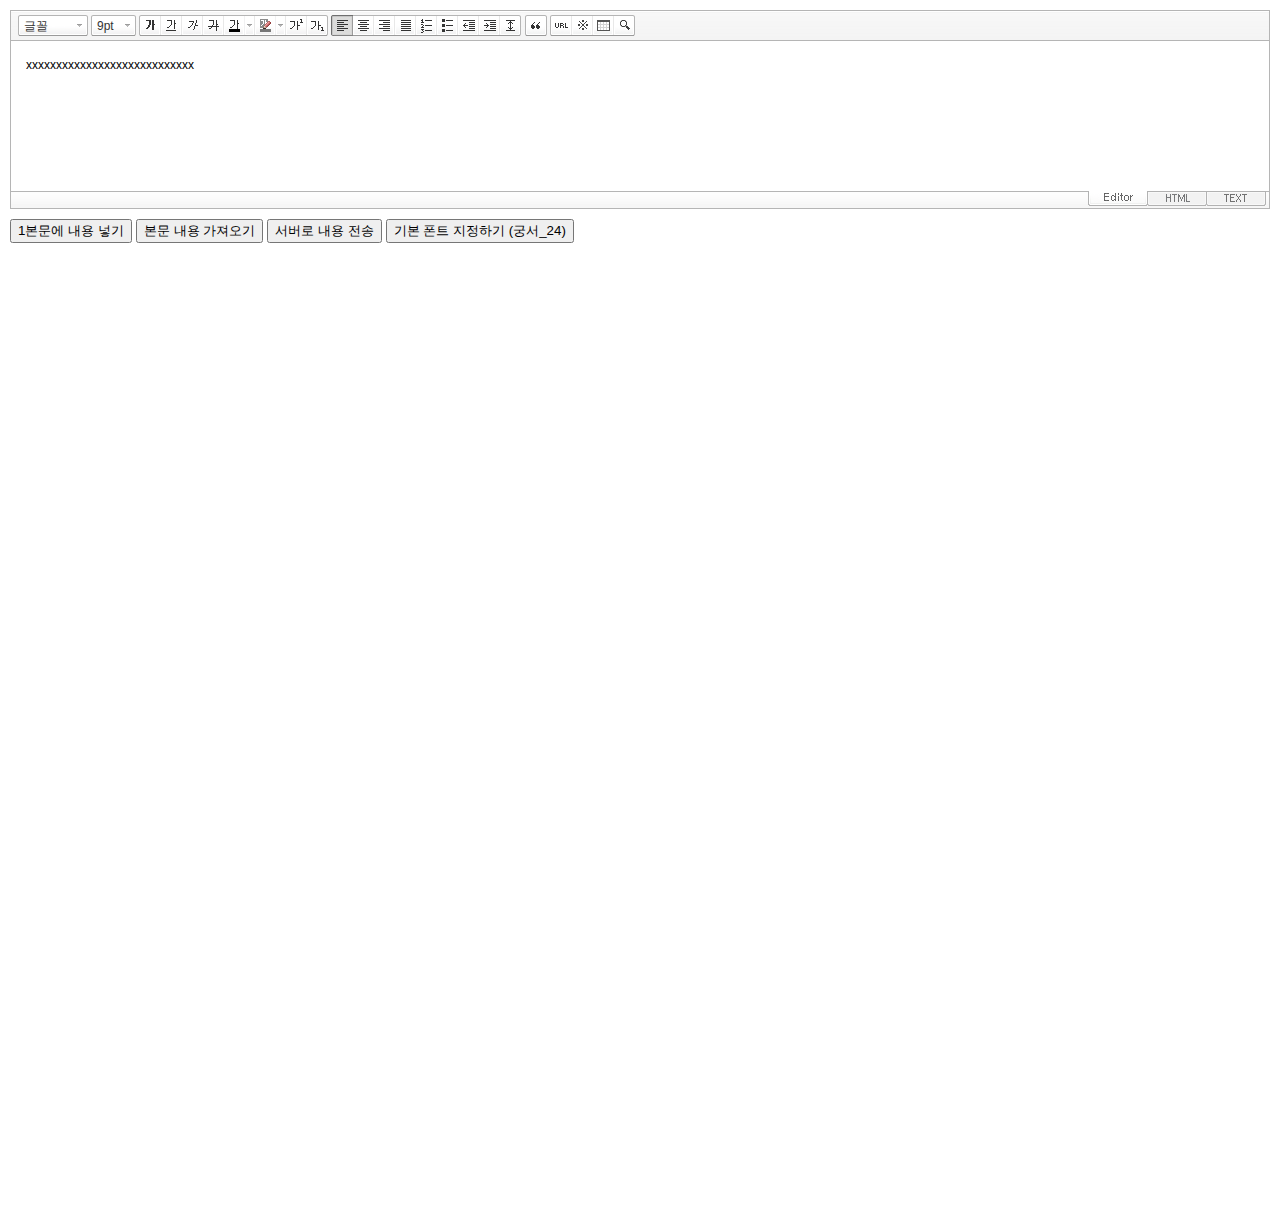
==== commit b005f489: "2021-11-29" ====
--- a/Server/editor/index.html
+++ b/Server/editor/index.html
@@ -7,7 +7,7 @@
 <title>네이버 :: Smart Editor 2 &#8482;</title>
 <link href="css/ko_KR/smart_editor2.css" rel="stylesheet" type="text/css">
 <style type="text/css">
-	body { margin: 10px; }
+	body { margin: 10px; height: 100%; }
 </style>
 <script type="text/javascript" src="./js/lib/jindo2.all.js" charset="utf-8"></script>
 <script type="text/javascript" src="./js/lib/jindo_component.js" charset="utf-8"></script>
@@ -16,7 +16,7 @@
 <script type="text/javascript" src="./js/smarteditor2.js" charset="utf-8"></script>
 
 </head>
-<body>
+<body style="height:100%">
 
 <!-- SE2 Markup Start -->	
 <div id="smart_editor2">
@@ -569,7 +569,7 @@
 		<div class="se2_input_area husky_seditor_editing_area_container">
 			
 			
-			<iframe src="about:blank" id="se2_iframe" name="se2_iframe" class="se2_input_wysiwyg" width="400" height="300" title="글쓰기 영역 : 도구 모음은 ALT+F10을, 도움말은 ALT+0을 누르세요." frameborder="0" style="display:block;"></iframe>
+			<iframe src="about:blank" id="se2_iframe" name="se2_iframe" class="se2_input_wysiwyg" width="400" height="100%" title="글쓰기 영역 : 도구 모음은 ALT+F10을, 도움말은 ALT+0을 누르세요." frameborder="0" style="display:block;"></iframe>
 			<textarea name="" rows="10" cols="100" title="HTML 편집 모드" class="se2_input_syntax se2_input_htmlsrc" style="display:none;outline-style:none;resize:none"> </textarea>
 			<textarea name="" rows="10" cols="100" title="TEXT 편집 모드" class="se2_input_syntax se2_input_text" style="display:none;outline-style:none;resize:none;"> </textarea>
 			
@@ -782,25 +782,75 @@
 <!-- SE2 Markup End -->
 
 <!--Example Start-->
-<div id="se2_sample" style="margin:10px 0;">
-	<input type="button" onclick="pasteHTML();" value="본문에 내용 넣기" />
-	<input type="button" onclick="showHTML();" value="본문 내용 가져오기" />
-	<input type="button" onclick="submitContents();" value="서버로 내용 전송" />
-	<input type="button" onclick="setDefaultFont();" value="기본 폰트 지정하기 (궁서_24)" />
+<div id="se2_sample" style="margin:10px 0;height:1000px">
+
+		<input type="button" onclick="pasteHTML();" value="1본문에 내용 넣기" />
+		<input type="button" onclick="showHTML();" value="본문 내용 가져오기" />
+		<input type="button" onclick="submitContents();" value="서버로 내용 전송" />
+		<input type="button" onclick="setDefaultFont();" value="기본 폰트 지정하기 (궁서_24)" />
+
+	<form action="sample/viewer/index" method="post">
+		<textarea name="ir1" id="ir1" rows="10" cols="100" style="width:100%; height:100%; display:none;">
+		<p>sss글 수정시 여기에 값을 넣어주면 됩니다.</p>
+			</textarea>
+	</form>
 	<form action="sample/viewer/index.php" method="post">
-		<textarea name="ir1" id="ir1" rows="10" cols="100" style="width:100%; height:500px; display:none;">
-			<p>sss글 수정시 여기에 값을 넣어주면 됩니다.</p>
-		</textarea>
+		<textarea name="ir2" id="ir2" rows="10" cols="100" style="width:100%; height:100%; display:none;">
+		<p>xxxxxxxxxxxxxxxxxxxxxxxxxxxx</p>
+			</textarea>
 	</form>
 </div>
 
-<script type="text/javascript">
-if(window.frameElement){
-	jindo.$("se2_sample").style.display = "none";
-}else{
-	var oEditor = createSEditor2(jindo.$("ir1"), {
+	<script type="text/javascript">
+	if(window.frameElement){
+		jindo.$("se2_sample").style.display = "none";
+	}else{
+		var oEditor = createSEditor2(jindo.$("ir1"), {
+			bUseToolbar : true,				// 툴바 사용 여부 (true:사용/ false:사용하지 않음)
+			bUseVerticalResizer : false,		// 입력창 크기 조절바 사용 여부 (true:사용/ false:사용하지 않음)
+			bUseModeChanger : true,			// 모드 탭(Editor | HTML | TEXT) 사용 여부 (true:사용/ false:사용하지 않음)
+			//bSkipXssFilter : true,		// client-side xss filter 무시 여부 (true:사용하지 않음 / 그외:사용)
+			//aAdditionalFontList : [["MS UI Gothic", "MS UI Gothic"], ["Comic Sans MS", "Comic Sans MS"],["TEST","TEST"]],	// 추가 글꼴 목록
+			fOnBeforeUnload : function(){
+				//예제 코드
+				//return "내용이 변경되었습니다.";
+			}
+		});
+
+		oEditor.run({
+			fnOnAppReady: function(){
+				//예제 코드
+				//oEditor.exec("PASTE_HTML", ["로딩이 완료된 후에 본문에 삽입되는 text입니다."]);
+			}
+		});
+
+		function pasteHTML() {
+			var sHTML = "<span style='color:#FF0000;'>이미지도 같은 방식으로 삽입합니다.<\/span>";
+			oEditor.exec("PASTE_HTML", [sHTML]);
+		}
+
+		function showHTML() {
+			var sHTML = oEditor.getIR();
+			alert(sHTML);
+		}
+
+		function submitContents() {
+			oEditor.exec("UPDATE_CONTENTS_FIELD");	// 에디터의 내용이 textarea에 적용됩니다.
+
+			// 에디터의 내용에 대한 값 검증은 이곳에서 document.getElementById("ir1").value를 이용해서 처리하면 됩니다.
+			//jindo.$("ir1").form.submit();
+		document.getElementById("ir1").form.submit();
+		}
+
+		function setDefaultFont() {
+			var sDefaultFont = '궁서';
+			var nFontSize = 24;
+			oEditor.setDefaultFont(sDefaultFont, nFontSize);
+		}
+
+	var oEditor2 = createSEditor2(jindo.$("ir2"), {
 		bUseToolbar : true,				// 툴바 사용 여부 (true:사용/ false:사용하지 않음)
-		bUseVerticalResizer : true,		// 입력창 크기 조절바 사용 여부 (true:사용/ false:사용하지 않음)
+		bUseVerticalResizer : false,		// 입력창 크기 조절바 사용 여부 (true:사용/ false:사용하지 않음)
 		bUseModeChanger : true,			// 모드 탭(Editor | HTML | TEXT) 사용 여부 (true:사용/ false:사용하지 않음)
 		//bSkipXssFilter : true,		// client-side xss filter 무시 여부 (true:사용하지 않음 / 그외:사용)
 		//aAdditionalFontList : [["MS UI Gothic", "MS UI Gothic"], ["Comic Sans MS", "Comic Sans MS"],["TEST","TEST"]],	// 추가 글꼴 목록
@@ -810,37 +860,14 @@
 		}
 	});
 	
-	oEditor.run({
+	oEditor2.run({
 		fnOnAppReady: function(){
 			//예제 코드
 			//oEditor.exec("PASTE_HTML", ["로딩이 완료된 후에 본문에 삽입되는 text입니다."]);
 		}
 	});
-	
-	function pasteHTML() {
-		var sHTML = "<span style='color:#FF0000;'>이미지도 같은 방식으로 삽입합니다.<\/span>";
-		oEditor.exec("PASTE_HTML", [sHTML]);
 	}
-	
-	function showHTML() {
-		var sHTML = oEditor.getIR();
-		alert(sHTML);
-	}
-	
-	function submitContents() {
-		oEditor.exec("UPDATE_CONTENTS_FIELD");	// 에디터의 내용이 textarea에 적용됩니다.
-	
-		// 에디터의 내용에 대한 값 검증은 이곳에서 document.getElementById("ir1").value를 이용해서 처리하면 됩니다.
-		jindo.$("ir1").form.submit();
-	}
-	
-	function setDefaultFont() {
-		var sDefaultFont = '궁서';
-		var nFontSize = 24;
-		oEditor.setDefaultFont(sDefaultFont, nFontSize);
-	}
-}
-</script>
-<!--Example End-->
+	</script>
+	<!--Example End-->
 </body>
 </html>--- a/Server/editor/css/ko_KR/smart_editor2.css
+++ b/Server/editor/css/ko_KR/smart_editor2.css
@@ -1,4 +1,4 @@
-@charset "UTF-8";
+﻿@charset "UTF-8";
 /* NHN Web Standardization Team (http://html.nhndesign.com/) HHJ 090226 */
 /* COMMON */
 body,#smart_editor2,#smart_editor2 p,#smart_editor2 h1,#smart_editor2 h2,#smart_editor2 h3,#smart_editor2 h4,#smart_editor2 h5,#smart_editor2 h6,#smart_editor2 ul,#smart_editor2 ol,#smart_editor2 li,#smart_editor2 dl,#smart_editor2 dt,#smart_editor2 dd,#smart_editor2 table,#smart_editor2 th,#smart_editor2 td,#smart_editor2 form,#smart_editor2 fieldset,#smart_editor2 legend,#smart_editor2 input,#smart_editor2 textarea,#smart_editor2 button,#smart_editor2 select{margin:0;padding:0}
@@ -21,7 +21,14 @@
 #smart_editor2 #smart_editor2_content{position:relative;border:1px solid #b5b5b5}
 #smart_editor2 .se2_tool{overflow:visible;position:relative;z-index:25}
 /* EDITINGAREA */
-#smart_editor2 .se2_input_area{position:relative;z-index:22;height:400px;margin:0;padding:0;*zoom:1}
+    #smart_editor2 .se2_input_area {
+        position: relative;
+        z-index: 22;
+        height: 100%;
+        margin: 0;
+        padding: 0;
+        *zoom: 1
+    }
 #smart_editor2 .se2_input_wysiwyg,#smart_editor2 .se2_input_syntax{display:block;overflow:auto;width:100%;height:100%;margin:0;*margin:-1px 0 0 0;border:0}
 /* EDITINGMODE */
 #smart_editor2 .se2_conversion_mode{position:relative;height:15px;padding-top:1px;border-top:1px solid #b5b5b5;background:url("../../img/icon_set.gif?141007") 0 -896px repeat-x}
